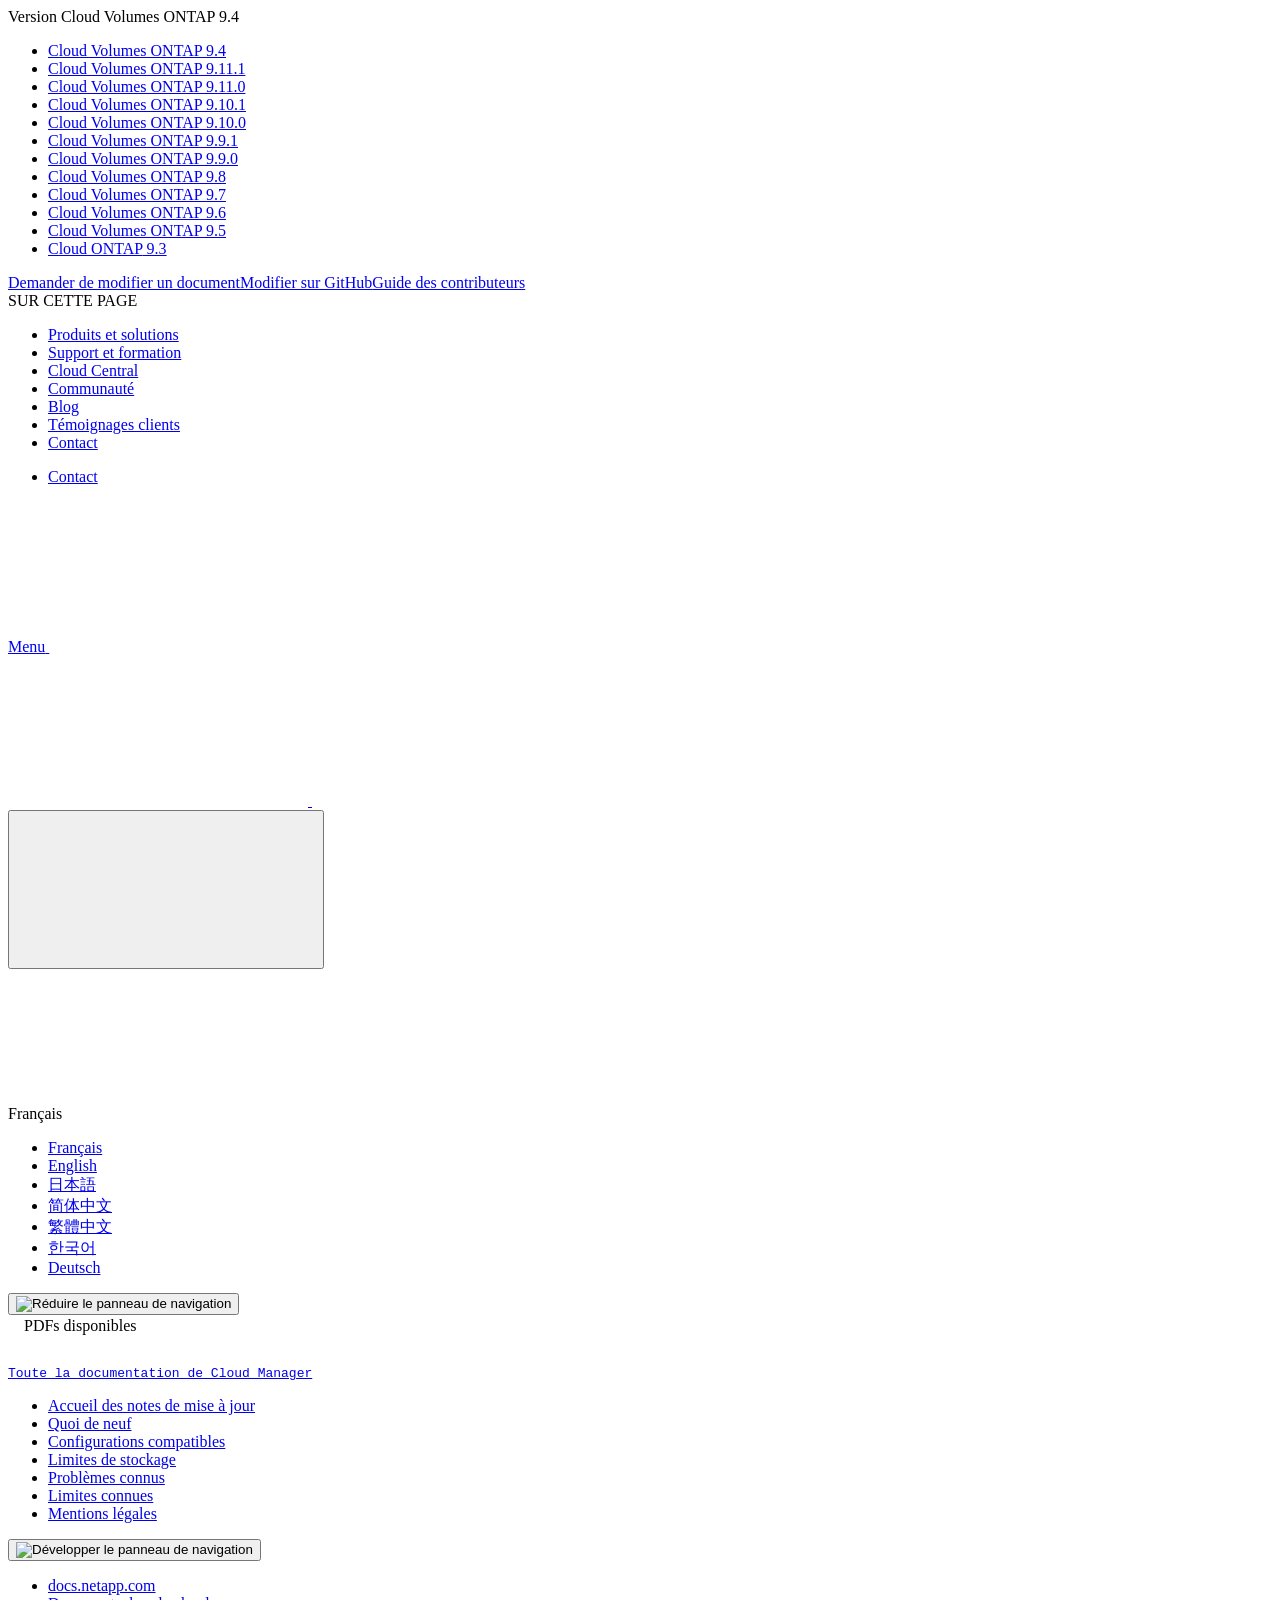
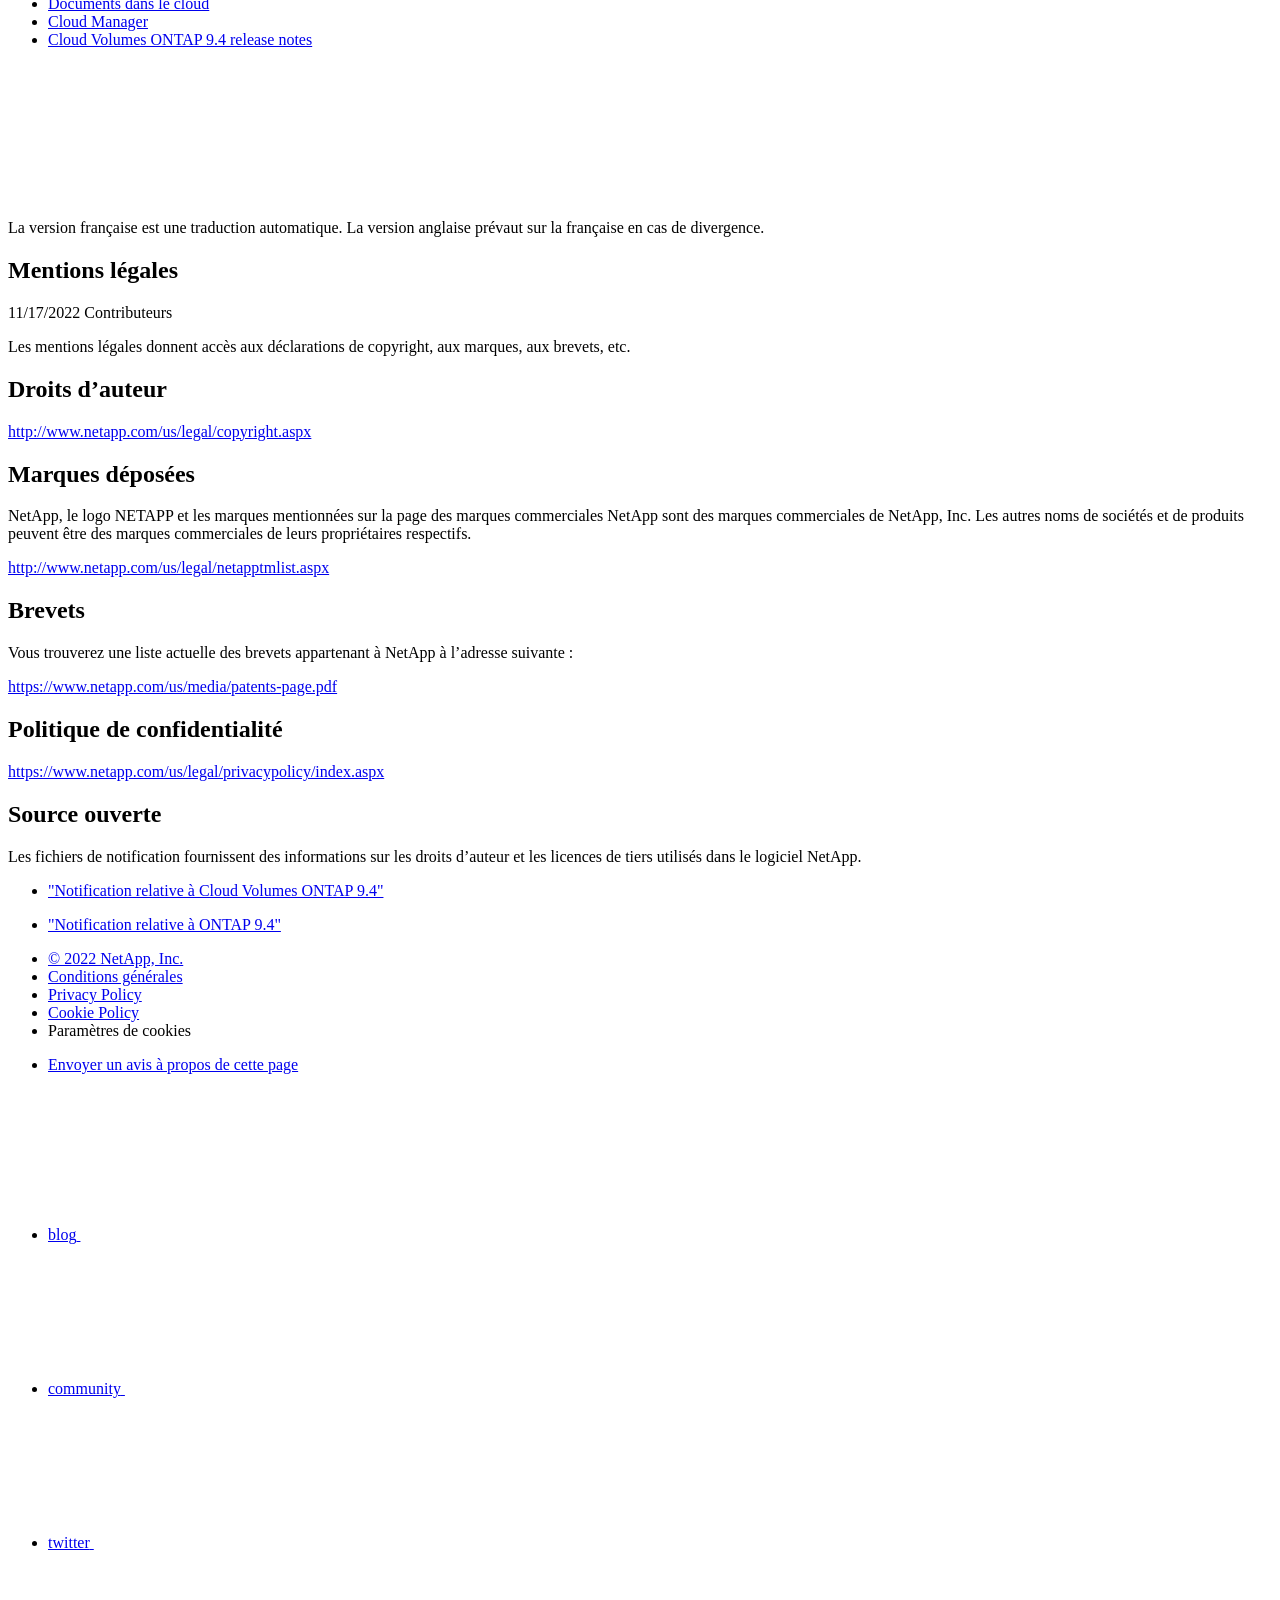
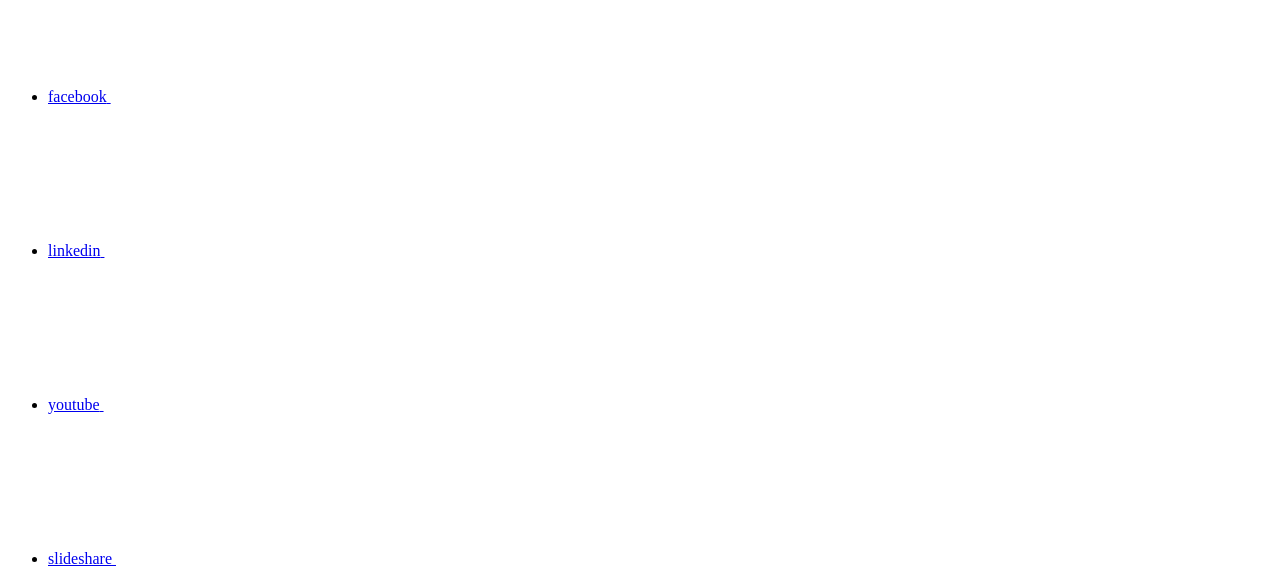
==== legal-notices.html @ d22e13c2 "Deploying to gh-pages from  @ 47bb020c937fc6f7c4866fd0472188a9c24bde1d 🚀" ====
<!DOCTYPE html>
<html lang="fr">
  <head class="at-element-marker">
  <title>Mentions légales | NetApp Documentation</title>
  <meta charset="utf-8">
  <meta http-equiv="x-ua-compatible" content="ie=edge,chrome=1">
  <meta http-equiv="language" content="en">
  <meta name="viewport" content="width=device-width, initial-scale=1">
  <meta property="og:title" content="Mentions légales | NetApp Documentation" />
	<meta property="og:type" content="website" />
	<meta property="og:url" content="https://docs.netapp.com/fr-fr/cloud-volumes-ontap-94-relnotes/legal-notices.html" />
	<meta property="og:description" content="Les mentions légales donnent accès aux déclarations de copyright, aux marques, aux brevets, etc." />
  <meta property="og:image" content="https://docs.netapp.com/fr-fr/cloud-volumes-ontap-94-relnotes/images/logo-tophat-social.png" />
  <meta property="og:image:alt" content="NetApp Logo" />
  <meta name="format-detection" content="telephone=no">
  <meta http-equiv="Content-Type" content="text/html; charset=utf-8">
  <meta http-equiv="encoding" content="utf-8">
  <meta http-equiv="nss-type" content="Product Documentation"/>
  <meta http-equiv="nss-subtype" content="User Guide"/><meta name="description" content="Les mentions légales donnent accès aux déclarations de copyright, aux marques, aux brevets, etc.">
  <meta name="keywords" content=" copyrights, notice, trademarks, patents, privacy, open source"><!-- Icons -->
  <link rel="icon" href="/fr-fr/cloud-volumes-ontap-94-relnotes/images/favicon.ico" type="image/x-icon">

  <!-- RSS Feed --><link rel="alternate" type="application/rss+xml" title="NetApp Documentation" href="/fr-fr/cloud-volumes-ontap-94-relnotes/feed.xml"><!-- CSS Definitions: NetApp CSS should be defined after generic css -->

  <!-- Elastic Search -->
  <link rel="stylesheet" href="//cdn.jsdelivr.net/searchkit/0.10.0/theme.css">

  <!-- Combined CSS -->
  <link rel="stylesheet" type="text/css" href="/fr-fr/cloud-volumes-ontap-94-relnotes/css/netappdocs.css">

  
  <link rel="stylesheet" href="/fr-fr/cloud-volumes-ontap-94-relnotes/css/landing-page.css" type="text/css">
  <link rel="stylesheet" href="/fr-fr/cloud-volumes-ontap-94-relnotes/css/tabbed-blocks.css" type="text/css">
  <!-- Canonical url -->
  <link rel='stylesheet' href='/fr-fr/cloud-volumes-ontap-94-relnotes/css/na-feature.css' type='text/css'><!-- Top level site integrations --><script>
    function addAdobeLaunch(adobeId) {
      var head = document.getElementsByTagName('head')[0];
      var adobe = document.createElement("script");
      adobe.type = "text/plain";
      adobe.className = "optanon-category-C0002";
      adobe.src = "//assets.adobedtm.com/60287eadf1ee/c284da483c83/"+adobeId+".min.js";
      head.appendChild(adobe);
    }

    function addGoogleAnalytics(gtagId) {
      var google = document.createElement("script");
      google.type = "text/plain";
      google.className = "optanon-category-C0002";
      google.src = "https://www.googletagmanager.com/gtag/js?id="+gtagId;
      var head = document.getElementsByTagName('head')[0];
      head.appendChild(google);

      window.dataLayer = window.dataLayer || [];
      function gtag(){dataLayer.push(arguments);}
      gtag('js', new Date());
      gtag('config', gtagId);
    }

    function addConsent(consentId) {
      var head = document.getElementsByTagName('head')[0];
      var onetrustConsent = document.createElement("script");
      onetrustConsent.type = "text/javascript";
      onetrustConsent.src = "https://cdn.cookielaw.org/consent/"+consentId+"/OtAutoBlock.js";
      head.appendChild(onetrustConsent);

      var onetrustScript = document.createElement("script");
      onetrustScript.type = "text/javascript";
      onetrustScript.src = "https://cdn.cookielaw.org/scripttemplates/otSDKStub.js";
      onetrustScript.charset = "UTF-8";
      onetrustScript.dataset.documentLanguage = "true";
      onetrustScript.dataset.domainScript = consentId;
      head.appendChild(onetrustScript);
    }addConsent("72570c5c-fe30-465f-b0e0-b77f7fb4ae34");
    addAdobeLaunch("launch-e9ff3acac59f");
    addGoogleAnalytics("UA-81697994-3");function OptanonWrapper() { }
  </script>
  <script src="https://cdnjs.cloudflare.com/ajax/libs/jquery/2.1.4/jquery.min.js"></script>
  <script src="https://cdnjs.cloudflare.com/ajax/libs/jquery-cookie/1.4.1/jquery.cookie.min.js"></script>

  <!-- Used for Product Family Page Sidebar Visibility --><!-- Used to import Promise for IE. Required for SearchKit -->
  <script src="https://cdnjs.cloudflare.com/ajax/libs/bluebird/3.3.5/bluebird.min.js"></script><script src='/fr-fr/cloud-volumes-ontap-94-relnotes/js/na-search.js'></script><script src='/fr-fr/cloud-volumes-ontap-94-relnotes/js/na-pagenav.js'></script><script src='/fr-fr/cloud-volumes-ontap-94-relnotes/js/na-utility.js'></script>
  <script src='/fr-fr/cloud-volumes-ontap-94-relnotes/js/clouddocs.js'></script>
  <script src='/fr-fr/cloud-volumes-ontap-94-relnotes/js/jquery.navgoco.min.js'></script>
  <script src="https://maxcdn.bootstrapcdn.com/bootstrap/3.3.7/js/bootstrap.min.js" integrity="sha384-Tc5IQib027qvyjSMfHjOMaLkfuWVxZxUPnCJA7l2mCWNIpG9mGCD8wGNIcPD7Txa" crossorigin="anonymous"></script>
  <script src='/fr-fr/cloud-volumes-ontap-94-relnotes/js/toc.js'></script>
  <script src='/fr-fr/cloud-volumes-ontap-94-relnotes/js/customscripts.js'></script><script>
      $(document).ready(function() {
          
          var collapseOnInit = true;
          

          var navSettings = {
              "caretHtml": '',
              "accordion": collapseOnInit,
              "openClass": 'active', // open
              "save": false, // leave false or nav highlighting doesn't work right
              "cookie": {
                  "name": 'navgoco',
                  "expires": false,
                  "path": '/'
              },
              "slide": {
                  "duration": 400,
                  "easing": 'swing'
              }
          };

          // Initialize navgoco with default options
          $("#mysidebar").navgoco(navSettings);
          

          $("#collapseAll").click(function(e) {
              e.preventDefault();
              $("#mysidebar").navgoco('toggle', false);
          });

          $("#expandAll").click(function(e) {
              e.preventDefault();
              $("#mysidebar").navgoco('toggle', true);
          });

          $(".sidebar-nav-container").on("scroll", function() {
            $.cookie("sidebarScroll", $(".sidebar-nav-container").scrollTop(), {
              path    : "/fr-fr/cloud-volumes-ontap-94-relnotes"  
            });
          });
          $(function() {
            if ($.cookie("sidebarScroll")) {
              $(".sidebar-nav-container").scrollTop($.cookie("sidebarScroll"));
            }
          });

      });

  </script>
  <script>
      $(document).ready(function() {
          $("#tg-sb-link").click(function() {
              $("#tg-sb-sidebar").toggle();
              $("#tg-sb-content").toggleClass('col-md-9');
              $("#tg-sb-content").toggleClass('col-md-12');
              $("#tg-sb-icon").toggleClass('fa-toggle-on');
              $("#tg-sb-icon").toggleClass('fa-toggle-off');
          });
      });
  </script>
  <script src='/fr-fr/cloud-volumes-ontap-94-relnotes/js/custom-dropdown.js'></script>
  <script src='/fr-fr/cloud-volumes-ontap-94-relnotes/js/FileSaver.min.js'></script>
  <script src='/fr-fr/cloud-volumes-ontap-94-relnotes/js/jszip-utils.min.js'></script>
  <script src='/fr-fr/cloud-volumes-ontap-94-relnotes/js/jszip.min.js'></script>
  <script src='/fr-fr/cloud-volumes-ontap-94-relnotes/js/pdf-ux.js'></script>
</head>


  <body class role="document" data-flavor="">
    <div id="page" class="n-off-canvas-menu">
      <div class="n-off-canvas-menu__menu"><!--TODO: Add offcanvas code --></div>
      <div class="n-off-canvas-menu__content-wrap">
        <header class="site-header" id="banner">
  
  <!-- Start Page Toolbar -->
  
  <div class="page-nav-toolbar"><div id="version-dropdown-new" class="custom-dropdown" >
  <div class="custom-dropdown-select unselected" title="Cloud Volumes ONTAP 9.4">
    <label>Version</label>
    <span translate="no" class="notranslate">Cloud Volumes ONTAP 9.4</span>
    <img src="/fr-fr/cloud-volumes-ontap-94-relnotes/images/chevron_up.svg" alt="" class="custom-icon chevrondown invisible" />
    <img src="/fr-fr/cloud-volumes-ontap-94-relnotes/images/chevron_down.svg" alt="" class="custom-icon chevronup" />
  </div>

  <ul class="custom-dropdown-menu"><li>
      
      <a href="https://docs.netapp.com/fr-fr/cloud-volumes-ontap-94-relnotes/legal-notices.html" target="_self">
        <span translate="no" class="notranslate"><span>Cloud Volumes ONTAP</span><span class="version"> 9.4</span></span>
      </a>
                     
    </li>
    <li>
      
      <a href="https://docs.netapp.com/fr-fr/cloud-volumes-ontap-relnotes/legal-notices.html" target="_self">
        <span translate="no" class="notranslate"><span>Cloud Volumes ONTAP</span><span class="version"> 9.11.1</span></span>
      </a>
                     
    </li>
    <li>
      
      <a href="https://docs.netapp.com/fr-fr/cloud-volumes-ontap-9110-relnotes/legal-notices.html" target="_self">
        <span translate="no" class="notranslate"><span>Cloud Volumes ONTAP</span><span class="version"> 9.11.0</span></span>
      </a>
                     
    </li>
    <li>
      
      <a href="https://docs.netapp.com/fr-fr/cloud-volumes-ontap-9101-relnotes/legal-notices.html" target="_self">
        <span translate="no" class="notranslate"><span>Cloud Volumes ONTAP</span><span class="version"> 9.10.1</span></span>
      </a>
                     
    </li>
    <li>
      
      <a href="https://docs.netapp.com/fr-fr/cloud-volumes-ontap-9100-relnotes/legal-notices.html" target="_self">
        <span translate="no" class="notranslate"><span>Cloud Volumes ONTAP</span><span class="version"> 9.10.0</span></span>
      </a>
                     
    </li>
    <li>
      
      <a href="https://docs.netapp.com/fr-fr/cloud-volumes-ontap-991-relnotes/legal-notices.html" target="_self">
        <span translate="no" class="notranslate"><span>Cloud Volumes ONTAP</span><span class="version"> 9.9.1</span></span>
      </a>
                     
    </li>
    <li>
      
      <a href="https://docs.netapp.com/fr-fr/cloud-volumes-ontap-990-relnotes/legal-notices.html" target="_self">
        <span translate="no" class="notranslate"><span>Cloud Volumes ONTAP</span><span class="version"> 9.9.0</span></span>
      </a>
                     
    </li>
    <li>
      
      <a href="https://docs.netapp.com/fr-fr/cloud-volumes-ontap-98-relnotes/legal-notices.html" target="_self">
        <span translate="no" class="notranslate"><span>Cloud Volumes ONTAP</span><span class="version"> 9.8</span></span>
      </a>
                     
    </li>
    <li>
      
      <a href="https://docs.netapp.com/fr-fr/cloud-volumes-ontap-97-relnotes/legal-notices.html" target="_self">
        <span translate="no" class="notranslate"><span>Cloud Volumes ONTAP</span><span class="version"> 9.7</span></span>
      </a>
                     
    </li>
    <li>
      
      <a href="https://docs.netapp.com/fr-fr/cloud-volumes-ontap-96-relnotes/legal-notices.html" target="_self">
        <span translate="no" class="notranslate"><span>Cloud Volumes ONTAP</span><span class="version"> 9.6</span></span>
      </a>
                     
    </li>
    <li>
      
      <a href="https://docs.netapp.com/fr-fr/cloud-volumes-ontap-95-relnotes/legal-notices.html" target="_self">
        <span translate="no" class="notranslate"><span>Cloud Volumes ONTAP</span><span class="version"> 9.5</span></span>
      </a>
                     
    </li>
    <li>
      
      <a href="https://docs.netapp.com/fr-fr/cloud-volumes-ontap-93-relnotes/legal-notices.html" target="_self">
        <span translate="no" class="notranslate"><span>Cloud ONTAP</span><span class="version"> 9.3</span></span>
      </a>
                     
    </li>
    
  </ul>
</div><div class="page-nav-contribute"><a target="_blank" href="https://github.com/NetAppDocs/cloud-volumes-ontap-94-relnotes/issues/new?body=Page%3A%20[Mentions légales](https://docs.netapp.com/fr-fr/cloud-volumes-ontap-94-relnotes/legal-notices.html)&template=public-issue-template.md" class="page-nav-contribute-link" role="button"><img src="/fr-fr/cloud-volumes-ontap-94-relnotes/images/discuss-sm.svg" alt="" class="github-icon" />Demander de modifier un document</a><a target="_blank" href="https://github.com/NetAppDocs/cloud-volumes-ontap-94-relnotes/blob/main/legal-notices.adoc" class="page-nav-contribute-link" role="button"><img src="/fr-fr/cloud-volumes-ontap-94-relnotes/images/edit-sm.svg" alt="" class="github-icon" />Modifier sur GitHub</a><a target="_blank" href="https://docs.netapp.com/us-en/contribute/" class="page-nav-contribute-link"  ><img src="/fr-fr/cloud-volumes-ontap-94-relnotes/images/article-sm.svg" alt="" class="github-icon" />Guide des contributeurs</a></div>
    <div class="page-nav-container">
      <nav class="page-nav-fixed">
        <div class="page-nav-title">SUR CETTE PAGE</div>
        <div class="page-nav-links">
          <ul class="page-nav-inner" id="page-menu"></ul>
        </div>
      </nav>
    </div>
  </div>
  
  
  <!-- Start top_hat -->
  <div class="n-top-hat">
    <div class="n-container">
      <div class="n-top-hat__cross-property-nav">
        <ul class="n-top-hat__list">
          <li class="n-top-hat__list-item">
            <a href="https://www.netapp.com/products-a-z/" class="n-top-hat__link">Produits et solutions</a>
          </li>
          <li class="n-top-hat__list-item">
            <a href="https://www.netapp.com/support-and-training/netapp-university/" class="n-top-hat__link">Support et formation</a>
          </li>
          <li class="n-top-hat__list-item">
            <a href="https://cloud.netapp.com" class="n-top-hat__link">Cloud Central</a>
          </li>
          <li class="n-top-hat__list-item">
            <a href="https://community.netapp.com/" class="n-top-hat__link">Communauté</a>
          </li>
          <li class="n-top-hat__list-item">
            <a href="https://blog.netapp.com/" class="n-top-hat__link">Blog</a>
          </li>
          <li class="n-top-hat__list-item">
            <a href="https://customers.netapp.com/en/" class="n-top-hat__link">Témoignages clients</a>
          </li>
          <li class="n-top-hat__list-item">
            <a href="https://www.netapp.com/us/contact-us/index.aspx" target="_self" class="n-top-hat__link" data-ntap-ui="contact-us">Contact</a>
          </li>
        </ul>
      </div>
      <div class="n-top-hat__utils">
        <ul class="n-top-hat__list">
          <li class="n-top-hat__list-item">
            <a href="https://www.netapp.com/us/contact-us/index.aspx" target="_self" class="n-top-hat__link" data-ntap-ui="contact-us">Contact</a>
          </li>
        </ul>
      </div>
    </div>
  </div>
  <!-- End top_hat -->

  <!-- Start property bar -->
  <style>
    .n-property-navigation-bar__menus--desktop-experience .n-menu--mega__default-content__heading span {
    color: #34B0FF;
    }
  </style>
  <div class="n-property-bar " data-ntap-ui="sticky-nav">
    <div class="n-property-bar__inner-wrap">
      <div class="n-property-bar__menu-toggle">
        <a href="#" class="n-property-bar__menu-toggle-link">
          <span class="n-property-bar__menu-toggle-text">Menu</span>
          <svg class="n-icon-bars n-property-bar__menu-toggle-icon" aria-labelledby="title">
            <title>bars</title>
            <use xlink:href="/fr-fr/cloud-volumes-ontap-94-relnotes/common/svg/sprite.svg#bars"></use>
          </svg>
        </a>
      </div>
      <div class="n-property-bar__property-mark ">
        <a href="https://www.netapp.com" class="n-property-bar__property-link">
          <div class="n-property-bar__logo">
            <svg class="n-icon-netapp-mark n-icon-netapp-mark n-property-bar__netapp-mark-icon" aria-labelledby="title">
              <title>netapp-mark</title>
              <use xlink:href="/fr-fr/cloud-volumes-ontap-94-relnotes/common/svg/sprite.svg#netapp-mark"></use>
            </svg>
            <svg class="n-icon-netapp-logo n-property-bar__logo-svg" aria-labelledby="title">
              <title>netapp-logo</title>
              <use xlink:href="/fr-fr/cloud-volumes-ontap-94-relnotes/common/svg/sprite.svg#netapp-logo"></use>
            </svg>
          </div>
        </a>
      </div>

      
      
      
      <div class="search-property-bar">
        <div id="search-demo-container" class="searchbox n-property-bar__search">
          <div id="react-search" 
          data-search-html="/fr-fr/cloud-volumes-ontap-94-relnotes/search.html"
          data-type="widget" 
          data-placeholder="Rechercher une documentation"
          data-no-results-found="Aucun résultat n'a été trouvé pour {query}"
          data-did-you-mean="Rechercher {suggestion}."
          data-no-results-found-did-you-mean="Aucun résultat n’a été trouvé pour {query}. Voulez-vous dire {suggestion} ?"
          data-results-found="{hitCount} résultats trouvés"
          data-error-message="We're sorry, an issue occurred when fetching your results. Please try again."
          data-error-reset="Reset Search"
          data-sk-es-pf-indexes=""
          data-flavor=""></div>
          <button class="n-property-bar__search-toggle-button" type="button">
            <svg class="n-icon-search n-property-bar__search-toggle-button-icon" aria-labelledby="title">
              <title>search</title>
              <use xmlns:xlink="http://www.w3.org/1999/xlink" xlink:href="/fr-fr/cloud-volumes-ontap-94-relnotes/common/svg/sprite.svg#search"></use>
            </svg>
          </button>
        </div>
      </div>
      
    </div>
  </div>
  <div class="n-property-bar__toolbar">
    <!-- Start Language Selector --><div id="language-dropdown" class="custom-dropdown custom-dropdown-lang">
      <div class="custom-dropdown-select custom-dropdown-select-lang">
      <span class="lang-name">Français</span>
          <svg class="n-globe__icon" aria-labelledby="title">
            <title>globe</title>
            <use xmlns:xlink="http://www.w3.org/1999/xlink" xlink:href="/fr-fr/cloud-volumes-ontap-94-relnotes/common/svg/sprite.svg#globe"></use>
          </svg>
        </button>
      </div>

      <ul class="custom-dropdown-menu"><li>
          <a href="https://docs.netapp.com/fr-fr/cloud-volumes-ontap-94-relnotes/legal-notices.html" target="_self"><span translate="no" class="notranslate">Français</span></a>
        </li><li>
          <a href="https://docs.netapp.com/us-en/cloud-volumes-ontap-94-relnotes/legal-notices.html" target="_self"><span translate="no" class="notranslate">English</span></a>
        </li><li>
          <a href="https://docs.netapp.com/ja-jp/cloud-volumes-ontap-94-relnotes/legal-notices.html" target="_self"><span translate="no" class="notranslate">日本語</span></a>
        </li><li>
          <a href="https://docs.netapp.com/zh-cn/cloud-volumes-ontap-94-relnotes/legal-notices.html" target="_self"><span translate="no" class="notranslate">简体中文</span></a>
        </li><li>
          <a href="https://docs.netapp.com/zh-tw/cloud-volumes-ontap-94-relnotes/legal-notices.html" target="_self"><span translate="no" class="notranslate">繁體中文</span></a>
        </li><li>
          <a href="https://docs.netapp.com/ko-kr/cloud-volumes-ontap-94-relnotes/legal-notices.html" target="_self"><span translate="no" class="notranslate">한국어</span></a>
        </li><li>
          <a href="https://docs.netapp.com/de-de/cloud-volumes-ontap-94-relnotes/legal-notices.html" target="_self"><span translate="no" class="notranslate">Deutsch</span></a>
        </li></ul>
    </div><!-- End Language Selector -->

    <div class="n-property-bar__cta"></div>
  </div>
  <script>
    $(function(){
        var currentLocalization = $('html').attr('lang');

        var localizationsDictionary = {
            "en-CA" : "https://www.netapp.com/search/index.aspx?for_cr=canada&",
            "en-IN" : "https://www.netapp.com/search/index.aspx?for_cr=india&",
            "nl-NL" : "https://www.netapp.com/search/index.aspx?for_cr=netherlands&",
            "ru-RU" : "https://www.netapp.com/search/index.aspx?for_cr=russia&",
            "sv-SE" : "https://www.netapp.com/search/index.aspx?for_cr=sweden&",
            "it-IT" : "https://www.netapp.com/search/index.aspx?for_cr=italy&",
            "he-IL" : "https://www.netapp.com/search/index.aspx?for_cr=israel&",
            "ko-KR" : "https://www.netapp.com/search/index.aspx?for_cr=korea&",
            "zh-TW" : "https://www.netapp.com/search/index.aspx?for_cr=taiwan&",
            "en-GB" : "https://www.netapp.com/search/index.aspx?for_cr=unitedkingdom&",
            "en-SG" : "https://www.netapp.com/search/index.aspx?for_cr=asean&",
            "en-AU" : "https://www.netapp.com/search/index.aspx?for_cr=australia&",
            "pt-BR" : "https://www.netapp.com/search/index.aspx?for_cr=brasil&",
            "de-CH" : "https://www.netapp.com/search/index.aspx?for_cr=switzerland&",
            "es-MX" : "https://www.netapp.com/search/index.aspx?for_cr=mexico&"
        };

        if($('html').hasClass('ntap-whitelisted') && localizationsDictionary.hasOwnProperty(currentLocalization)) {
            $('.n-property-bar__property-link').attr('href', '/');
        }
    });
  </script>
  <!-- End property bar -->
</header>


        <main id="n-main-content" class="n-main-content">
          <!-- Start Documentation Content -->
<div class="ie-main">
  <!-- Sidebar Column -->
  
  <div class="col-md-3" id="sidebar-height">
      <button id="btn-sidebar-collapse" onclick="hideSidebar()"><img src="/fr-fr/cloud-volumes-ontap-94-relnotes/images/collapse.png" alt="Réduire le panneau de navigation"></button>
      <div class="n-pdf-header">
  <a id="toggleButtonPdf" class="n-pdf-button" type="button">
    <img src="/fr-fr/cloud-volumes-ontap-94-relnotes/images/pdf.png" alt="" width="16" height="16"/>PDFs disponibles<span>
    </span>
  </a>
</div>
<div class="n-pdf-body-container">
  <ul id="toggleContainerPdf" class="n-pdf-body" style="display:none;"><li class="pdf-ux-container">
        
        
        
        <a target="_blank" href="/fr-fr/cloud-volumes-ontap-94-relnotes/pdfs/fullsite-sidebar/Notes_de_version_de_Cloud_Volumes_ONTAP_9_4.pdf" >
          <img src="/fr-fr/cloud-volumes-ontap-94-relnotes/images/pdf.png" alt="" width="16" height="16"/>PDF de ce site de documentation</a>












    <ul class="subfolders" id="pdf-remove" style="display:none;"><li class="active"></li></ul>
  

</li></ul>
  <div class="zip-pdf-link-container" style="display: none;">   
    <a href="#" id="zipPdf">
      <img src="/fr-fr/cloud-volumes-ontap-94-relnotes/images/pdf-zip.png" alt="" width="16" height="16"/>
      <pre>Collection de documents PDF séparés<span class="zip-size"></span></pre>
    </a><div id="zip-link-popup" class="hide">
    <div class="inner-modal">
        <div class="downloading-progress">
            <div class="spinner"></div>
            <h1>Creating your file...</h1>
            <div>This may take a few minutes. Thanks for your patience.</div>
            <button class="cancel-download-btn" type="button">Cancel</button>
        </div>
        <div class="download-complete hide">
            <div class="done-icon">
                <svg xmlns="http://www.w3.org/2000/svg" width="24" height="24" viewBox="0 0 24 24"><path d="M20.285 2l-11.285 11.567-5.286-5.011-3.714 3.716 9 8.728 15-15.285z"/></svg>
            </div>
            <div>Your file is ready</div>
            <button class="cancel-download-btn" type="button">OK</button>
        </div>
    </div>
</div>
<script>
    $(".cancel-download-btn").click(function(){
        $("#zip-link-popup").addClass("hide");
        $("#zip-link-popup .downloading-progress").removeClass("hide");
        $("#zip-link-popup .download-complete").addClass("hide");
    });
</script></div>
</div>
<script>
  $("#toggleContainerPdf li.active:last-child").parents('ul.subfolders').toggle('display');
  $("#toggleButtonPdf").click(function () {
    $("#toggleContainerPdf").toggle('display');
    $(".n-pdf-body-container .zip-pdf-link-container").toggle('display');
  });
</script><div class="prod-nav" id="product-nav">
  <a target="_self" class="prod-fam-nav" href="https://docs.netapp.com/fr-fr/cloud-manager-family/"><img src="/fr-fr/cloud-volumes-ontap-94-relnotes/images/left_arrow.png" alt=""><pre>Toute la documentation de Cloud Manager</pre></a>
</div><div class="sidebar-nav-container" id="mysidebardiv">
  <ul id="mysidebar" class="nav"><li 
      data-pdf-exists="true" 
      data-pdf-filename="Accueil des notes de mise à jour"
      data-li-level="1#" 
      class=" "
    ><a class="na-navbar-padding" href="/fr-fr/cloud-volumes-ontap-94-relnotes/index.html">
        Accueil des notes de mise à jour
      </a></li><li 
      data-pdf-exists="true" 
      data-pdf-filename="Quoi de neuf"
      data-li-level="1#" 
      class=" "
    ><a class="na-navbar-padding" href="/fr-fr/cloud-volumes-ontap-94-relnotes/reference-new.html">
        Quoi de neuf
      </a></li><li 
      data-pdf-exists="true" 
      data-pdf-filename="Configurations compatibles"
      data-li-level="1#" 
      class=" "
    ><a class="na-navbar-padding" href="/fr-fr/cloud-volumes-ontap-94-relnotes/reference-supported-configs.html">
        Configurations compatibles
      </a></li><li 
      data-pdf-exists="true" 
      data-pdf-filename="Limites de stockage"
      data-li-level="1#" 
      class=" "
    ><a class="na-navbar-padding" href="/fr-fr/cloud-volumes-ontap-94-relnotes/reference-storage-limits.html">
        Limites de stockage
      </a></li><li 
      data-pdf-exists="true" 
      data-pdf-filename="Problèmes connus"
      data-li-level="1#" 
      class=" "
    ><a class="na-navbar-padding" href="/fr-fr/cloud-volumes-ontap-94-relnotes/reference-issues.html">
        Problèmes connus
      </a></li><li 
      data-pdf-exists="true" 
      data-pdf-filename="Limites connues"
      data-li-level="1#" 
      class=" "
    ><a class="na-navbar-padding" href="/fr-fr/cloud-volumes-ontap-94-relnotes/reference-limitations.html">
        Limites connues
      </a></li><li 
      data-pdf-exists="true" 
      data-pdf-filename="Mentions légales"
      data-li-level="1#" 
      class="  active "
    ><a class="na-navbar-padding" href="/fr-fr/cloud-volumes-ontap-94-relnotes/legal-notices.html">
        Mentions légales
      </a></li></ul>
</div>
<script>
  window.onscroll = () => {
    const value = -40 - (document.body.scrollHeight - (window.innerHeight + document.scrollingElement.scrollTop));
    
    document.getElementById("sidebar-height").style.bottom = Math.max(0,value) + "px";
};
</script>
<!-- this highlights the active parent class in the navgoco sidebar. this is critical so that the parent expands when you're viewing a page. This must appear below the sidebar code above. Otherwise, if placed inside customscripts.js, the script runs before the sidebar code runs and the class never gets inserted.-->
<script>$("li.active").parents('li').toggleClass("active");</script>
<script>$("#mysidebar li.active").parents('ul').css("display","block");</script>


  </div>
  

  <div class="ie-content-pane n-doc__component-detail-content n-doc__component-detail-content--show-code">
    <!-- Begin of page container --><article class="page-content" id="main">
      <div class="ie-utility">
  <button id="btn-sidebar-expand" onclick="showSidebar()"><img src="/fr-fr/cloud-volumes-ontap-94-relnotes/images/expand.png" alt="Développer le panneau de navigation"></button>
  <div class="ie-menu">
    <div class="n-breadcrumb">
      <ul class="n-breadcrumb__list">
        <li class="n-breadcrumb__list-item">
          <a href="https://docs.netapp.com">docs.netapp.com</a>
        </li>
        
        <li class="n-breadcrumb__list-item">
          <a href="https://docs.netapp.com/us-en/cloud/">Documents dans le cloud</a>
        </li>
        

        
        <li class="n-breadcrumb__list-item">
          <a href="https://docs.netapp.com/fr-fr/cloud-manager-family/">Cloud Manager</a>
        </li>
        

        <li class="n-breadcrumb__list-item">
          <a href="/fr-fr/cloud-volumes-ontap-94-relnotes/">Cloud&nbsp;Volumes&nbsp;ONTAP&nbsp;9.4&nbsp;release&nbsp;notes</a>
        </li>

      </ul>
    </div>
    <div style="clear: both"></div><!-- Main needs to have height -->
  </div>
</div>

      <div class="ie-nmt-disclaimer">
  <span>
    <div class="ie-nmt-disclaimer-container">
      <div class="ie-nmt-disclaimer-icon">
        <svg class="luci-icon" aria-hidden="true">
          <use xlink:href="/fr-fr/cloud-volumes-ontap-94-relnotes/common/svg/sprite.svg#circle-info">
        </svg>
      </div>
      <div class="ie-nmt-disclaimer-content">
        <span> La version française est une traduction automatique. La version anglaise prévaut sur la française en cas de divergence. </span>
      </div>
      <div style="clear:both;"></div>
    </div>
  </span>
</div><div class="n-doc__component-detail-heading-wrap">
  <h1 class="n-doc__component-detail-heading">Mentions légales</h1>
</div>


<p class="page-details">
  
    
    <time datetime="2022-11-17 07:07:24 +0000">11/17/2022</time>
    
  

<span>Contributeurs
</span>


</p>

<div id="preamble">
<div class="sectionbody">
<div class="paragraph lead">
<p>Les mentions légales donnent accès aux déclarations de copyright, aux marques, aux brevets, etc.</p>
</div>
</div>
</div>
<div class="sect1">
<h2 id="droits-dauteur">Droits d&#8217;auteur</h2>
<div class="sectionbody">
<div class="paragraph">
<p><a href="http://www.netapp.com/us/legal/copyright.aspx" class="bare">http://www.netapp.com/us/legal/copyright.aspx</a></p>
</div>
</div>
</div>
<div class="sect1">
<h2 id="marques-déposées">Marques déposées</h2>
<div class="sectionbody">
<div class="paragraph">
<p>NetApp, le logo NETAPP et les marques mentionnées sur la page des marques commerciales NetApp sont des marques commerciales de NetApp, Inc. Les autres noms de sociétés et de produits peuvent être des marques commerciales de leurs propriétaires respectifs.</p>
</div>
<div class="paragraph">
<p><a href="http://www.netapp.com/us/legal/netapptmlist.aspx" class="bare">http://www.netapp.com/us/legal/netapptmlist.aspx</a></p>
</div>
</div>
</div>
<div class="sect1">
<h2 id="brevets">Brevets</h2>
<div class="sectionbody">
<div class="paragraph">
<p>Vous trouverez une liste actuelle des brevets appartenant à NetApp à l&#8217;adresse suivante :</p>
</div>
<div class="paragraph">
<p><a href="https://www.netapp.com/us/media/patents-page.pdf" class="bare">https://www.netapp.com/us/media/patents-page.pdf</a></p>
</div>
</div>
</div>
<div class="sect1">
<h2 id="politique-de-confidentialité">Politique de confidentialité</h2>
<div class="sectionbody">
<div class="paragraph">
<p><a href="https://www.netapp.com/us/legal/privacypolicy/index.aspx" class="bare">https://www.netapp.com/us/legal/privacypolicy/index.aspx</a></p>
</div>
</div>
</div>
<div class="sect1">
<h2 id="source-ouverte">Source ouverte</h2>
<div class="sectionbody">
<div class="paragraph">
<p>Les fichiers de notification fournissent des informations sur les droits d&#8217;auteur et les licences de tiers utilisés dans le logiciel NetApp.</p>
</div>
<div class="ulist">
<ul>
<li>
<p><a href="https://library.netapp.com/ecm/ecm_download_file/ECMLP2846508" target="_blank" rel="noopener">"Notification relative à Cloud Volumes ONTAP 9.4"</a></p>
</li>
<li>
<p><a href="https://library.netapp.com/ecm/ecm_download_file/ECMLP2844310" target="_blank" rel="noopener">"Notification relative à ONTAP 9.4"</a></p>
</li>
</ul>
</div>
</div>
</div>

    </article>
    <!-- Page Container -->
  </div>

  <div style="clear: both"></div><!-- Main needs to have height --></div>

        </main>

        <footer class="n-footer">
  <div class="n-footer__bottom">
    <div class="n-container">
      <div class="n-footer__bottom-left">
        <div class="n-footer__copyright">
          <ul class="n-footer__copyright-list">
            <li class="n-footer__copyright-link">
              <a href="https://www.netapp.com/us/legal/copyright.aspx">© 2022 NetApp, Inc.</a>
            </li>
            <li class="n-footer__copyright-link">
              <a href="https://www.netapp.com/company/legal/terms-of-use/">Conditions générales</a>
            </li>
            <li class="n-footer__copyright-link">
              <a href="https://www.netapp.com/company/legal/privacy-policy/">Privacy Policy</a>
            </li>
            <li class="n-footer__copyright-link">
              <a href="https://www.netapp.com/company/legal/cookie-policy/">Cookie Policy</a>
            </li>
            <li class="n-footer__copyright-link">
              <a class="ot-sdk-show-settings">Paramètres de cookies</a>
            </li>
          </ul>
        </div>
      </div>
      <div class="n-footer__bottom-right">
        <div class="n-footer__copyright">
          <ul class="n-footer__copyright-list">
            <li class="n-footer__copyright-link">
              <a target="_self" href="javascript:netapp_mailto()">Envoyer un avis à propos de cette page</a>
            </li>
          </ul>
        </div>
        <div class="n-footer__social-links">
          <ul class="n-footer__social-link-list">
            <li class="n-footer__social-link-list-item">
              <a class="n-footer__social-link" data-ntap-social="follow-blog" href="https://blog.netapp.com"
                target="_blank" title="blog" alt="blog">
                <span class="n-footer__social-link-text">blog</span>
                <svg class="n-icon-blog n-footer__social-link-icon" aria-labelledby="title">
                  <title>blog@</title>
                  <use xmlns:xlink="http://www.w3.org/1999/xlink"
                    xlink:href="/fr-fr/cloud-volumes-ontap-94-relnotes/common/svg/sprite.svg#blog"></use>
                </svg>
              </a>
            </li>
            <li class="n-footer__social-link-list-item">
              <a class="n-footer__social-link" data-ntap-social="follow-community" href="https://community.netapp.com/"
                target="_blank" title="community" alt="community">
                <span class="n-footer__social-link-text">community</span>
                <svg class="n-icon-community n-footer__social-link-icon" aria-labelledby="title">
                  <title>community@</title>
                  <use xmlns:xlink="http://www.w3.org/1999/xlink"
                    xlink:href="/fr-fr/cloud-volumes-ontap-94-relnotes/common/svg/sprite.svg#comments"></use>
                </svg>
              </a>
            </li>
            <li class="n-footer__social-link-list-item">
              <a class="n-footer__social-link" data-ntap-social="follow-twitter" href="https://twitter.com/netapp"
                target="_blank" title="twitter" alt="twitter">
                <span class="n-footer__social-link-text">twitter</span>
                <svg class="n-icon-twitter n-footer__social-link-icon" aria-labelledby="title">
                  <title>twitter@</title>
                  <use xmlns:xlink="http://www.w3.org/1999/xlink"
                    xlink:href="/fr-fr/cloud-volumes-ontap-94-relnotes/common/svg/sprite.svg#twitter"></use>
                </svg>
              </a>
            </li>
            <li class="n-footer__social-link-list-item">
              <a class="n-footer__social-link" data-ntap-social="follow-facebook" href="https://www.facebook.com/NetApp"
                target="_blank" title="facebook" alt="facebook">
                <span class="n-footer__social-link-text">facebook</span>
                <svg class="n-icon-facebook n-footer__social-link-icon" aria-labelledby="title">
                  <title>facebook@</title>
                  <use xmlns:xlink="http://www.w3.org/1999/xlink"
                    xlink:href="/fr-fr/cloud-volumes-ontap-94-relnotes/common/svg/sprite.svg#facebook"></use>
                </svg>
              </a>
            </li>
            <li class="n-footer__social-link-list-item">
              <a class="n-footer__social-link" data-ntap-social="follow-linkedin"
                href="https://www.linkedin.com/company/netapp" target="_blank" title="linkedin" alt="linkedin">
                <span class="n-footer__social-link-text">linkedin</span>
                <svg class="n-icon-linkedin n-footer__social-link-icon" aria-labelledby="title">
                  <title>linkedin@</title>
                  <use xmlns:xlink="http://www.w3.org/1999/xlink"
                    xlink:href="/fr-fr/cloud-volumes-ontap-94-relnotes/common/svg/sprite.svg#linkedin"></use>
                </svg>
              </a>
            </li>
            <li class="n-footer__social-link-list-item">
              <a class="n-footer__social-link" data-ntap-social="follow-youtube"
                href="https://www.youtube.com/user/NetAppTV" target="_blank" title="youtube" alt="youtube">
                <span class="n-footer__social-link-text">youtube</span>
                <svg class="n-icon-youtube n-footer__social-link-icon" aria-labelledby="title">
                  <title>youtube@</title>
                  <use xmlns:xlink="http://www.w3.org/1999/xlink"
                    xlink:href="/fr-fr/cloud-volumes-ontap-94-relnotes/common/svg/sprite.svg#youtube"></use>
                </svg>
              </a>
            </li>
            <li class="n-footer__social-link-list-item">
              <a class="n-footer__social-link" data-ntap-social="follow-slideshare"
                href="https://www.slideshare.net/NetApp" target="_blank" title="slideshare" alt="slideshare">
                <span class="n-footer__social-link-text">slideshare</span>
                <svg class="n-icon-slideshare n-footer__social-link-icon" aria-labelledby="title">
                  <title>slideshare@</title>
                  <use xmlns:xlink="http://www.w3.org/1999/xlink"
                    xlink:href="/fr-fr/cloud-volumes-ontap-94-relnotes/common/svg/sprite.svg#slideshare"></use>
                </svg>
              </a>
            </li>
          </ul>
        </div>
      </div>
    </div>
  </div>
</footer>

      </div><!-- Elasticsearch JS -->
      <script type="text/javascript" src='/fr-fr/cloud-volumes-ontap-94-relnotes/js/bundle.js'></script>

      <!-- Syntax Highlighting -->
      <script type="text/javascript" src='/fr-fr/cloud-volumes-ontap-94-relnotes/js/prism.js'></script>
      <script type="text/javascript" src='/fr-fr/cloud-volumes-ontap-94-relnotes/js/prism-curl.js'></script>
    </div>
    <script>
      document.body.offsetWidth=1903;
      cookieLaw = {}
      cookieLaw.euCountry = "US";
      cookieLaw.invoke = function(){return false;}
    </script>
    <script src='/fr-fr/cloud-volumes-ontap-94-relnotes/js/www-ntap.js'></script>
    <script src='/fr-fr/cloud-volumes-ontap-94-relnotes/js/tabbed-blocks.js'></script>
    <script src='/fr-fr/cloud-volumes-ontap-94-relnotes/js/sidebar.js'></script>
  </body></html>
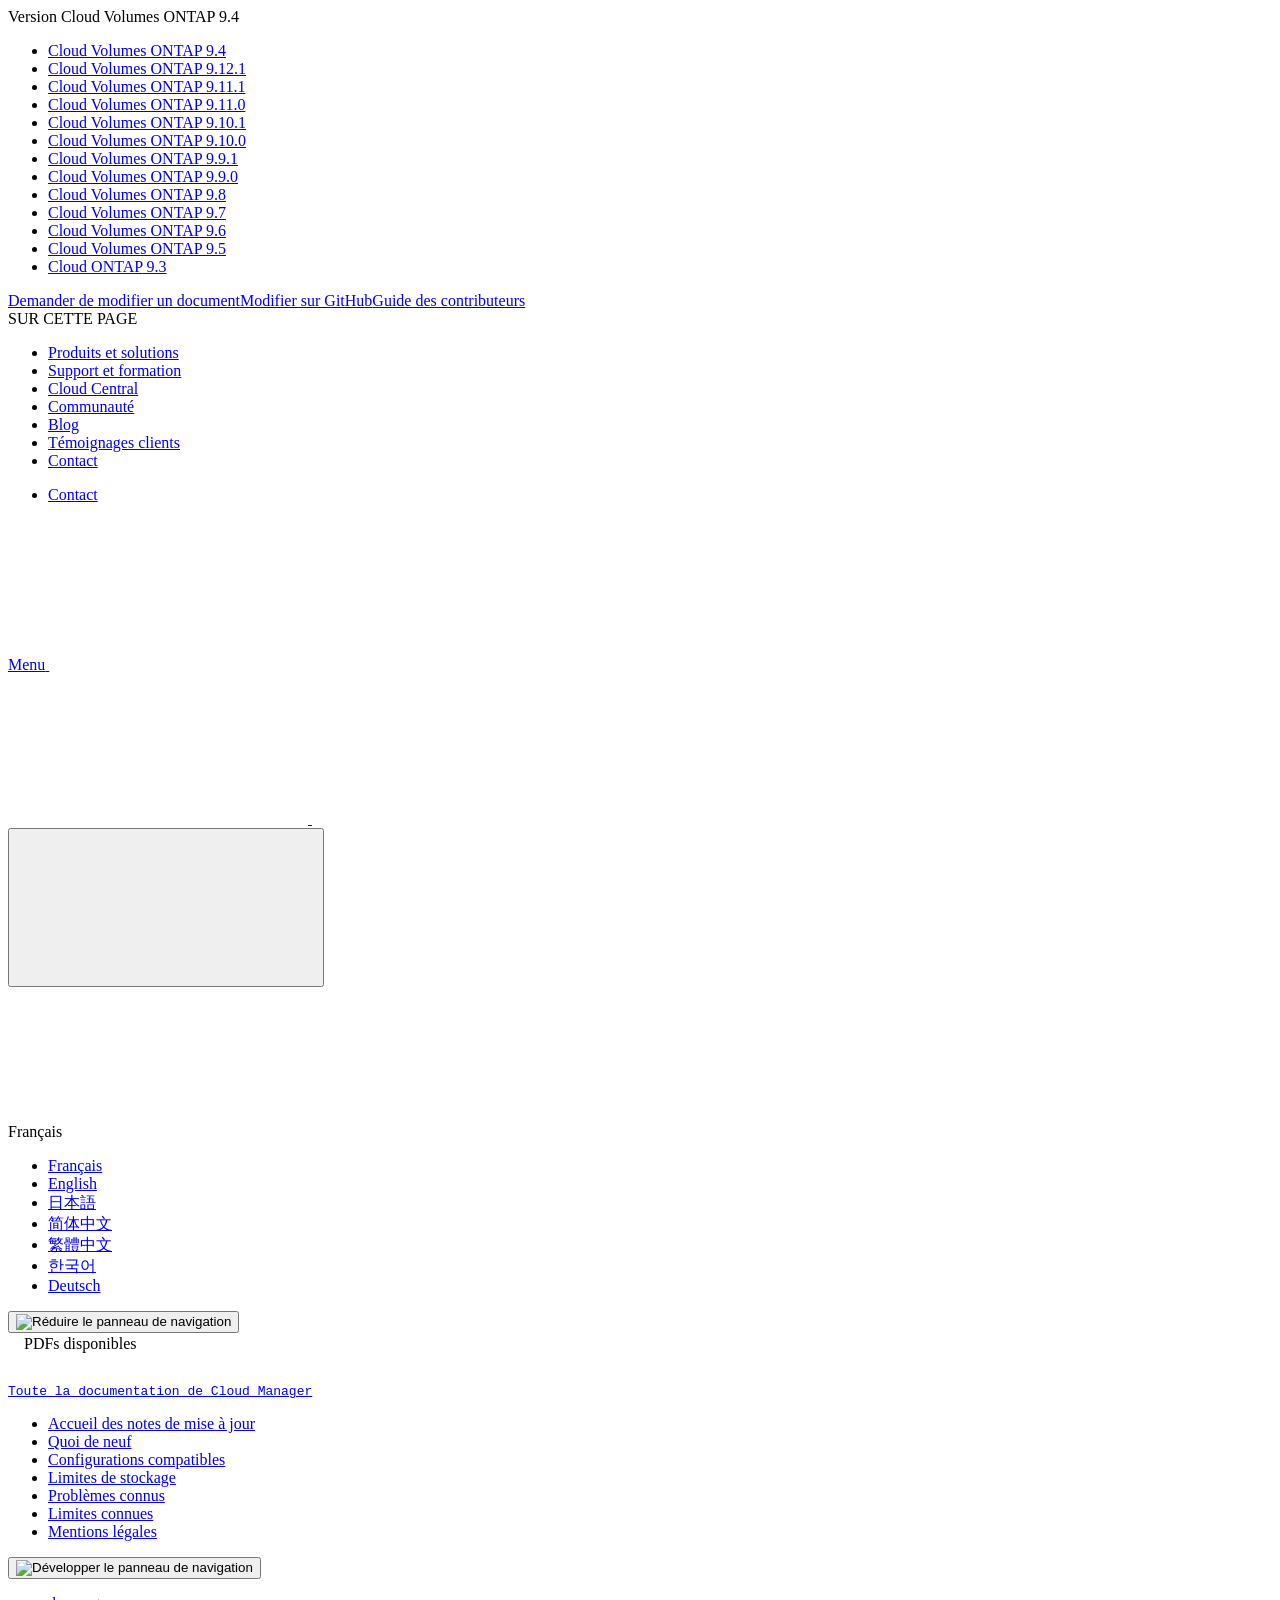
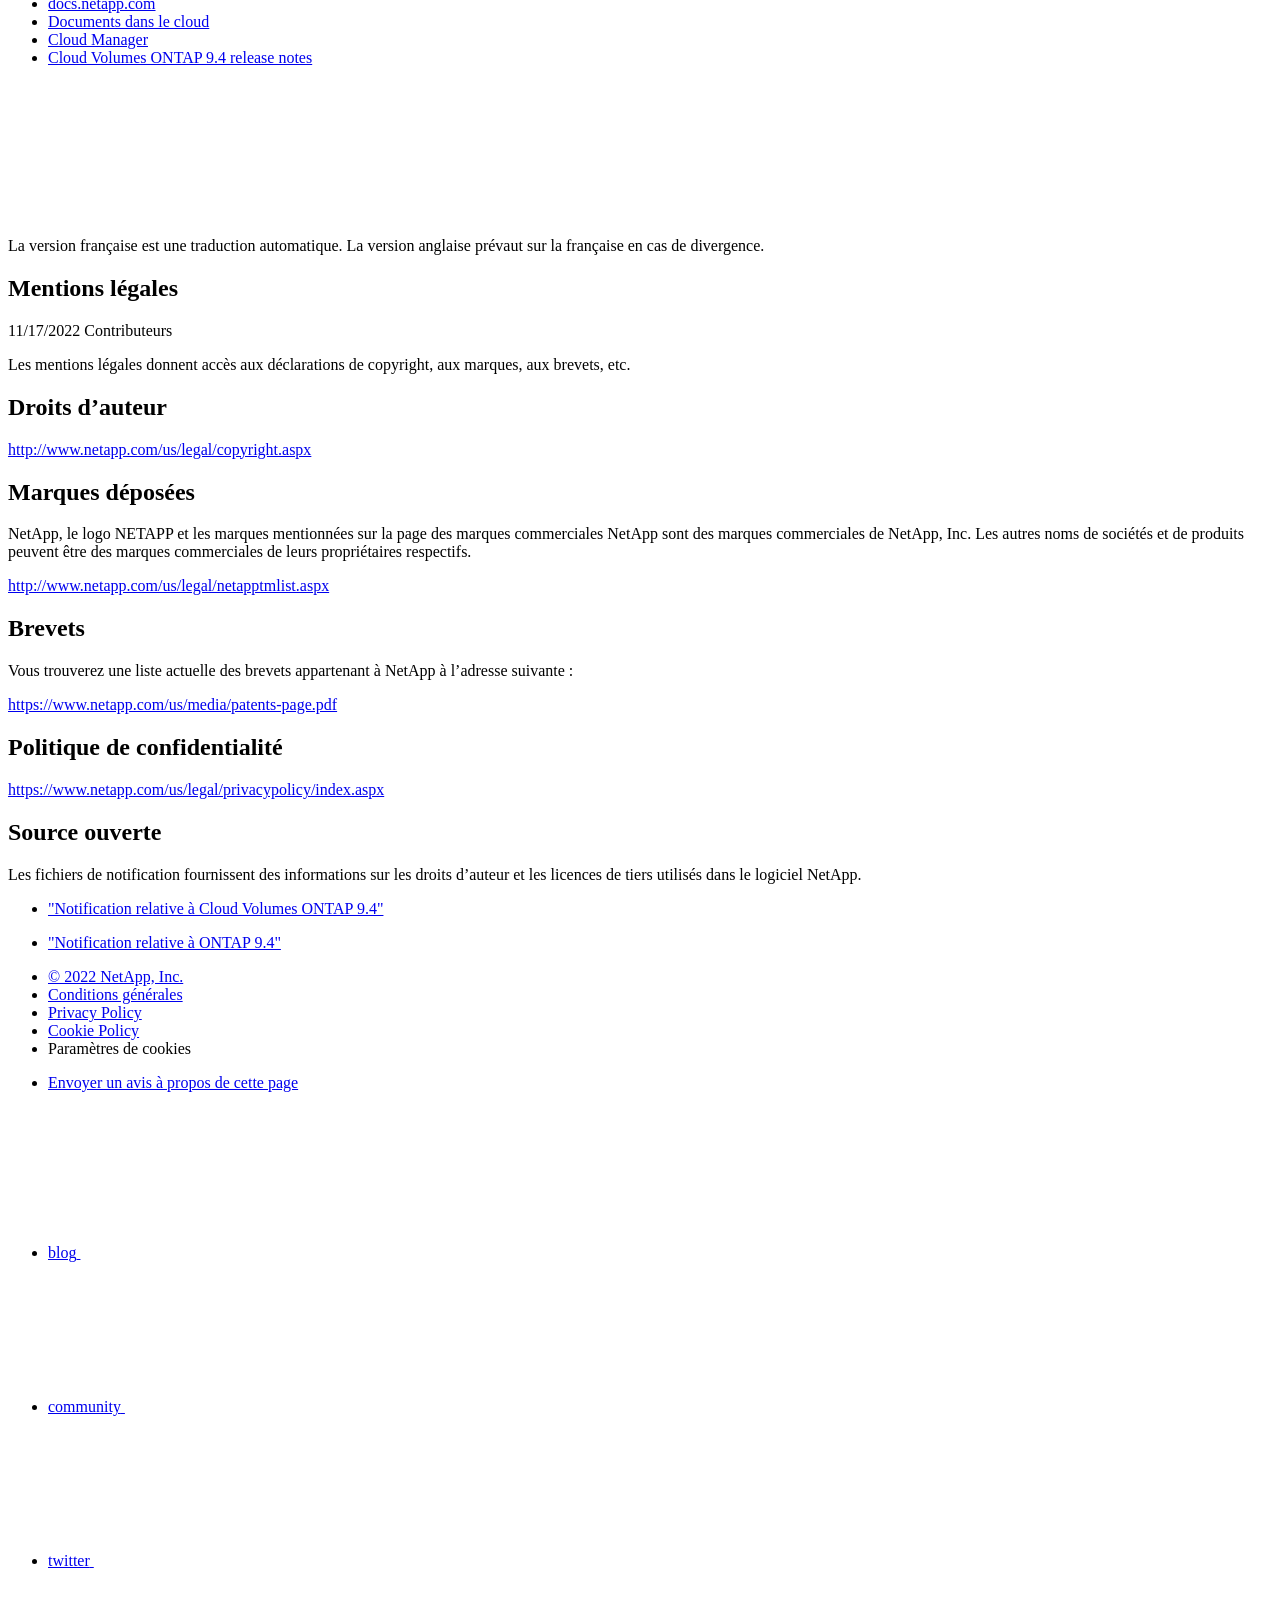
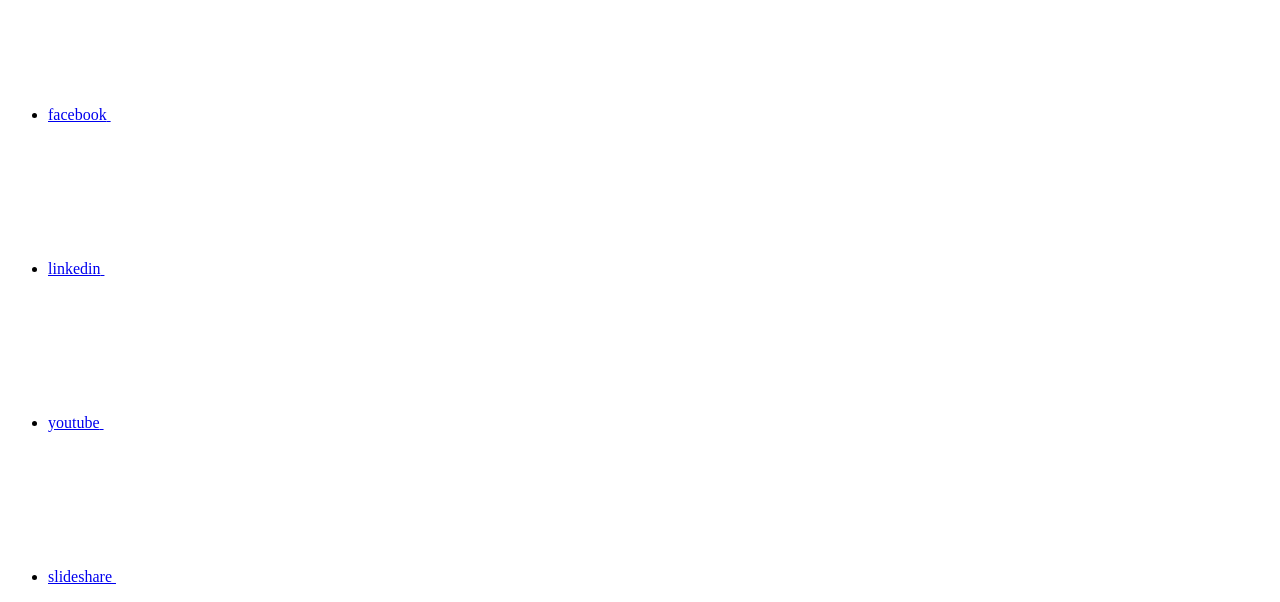
==== commit cfd8c1a1: "Deploying to gh-pages from  @ fd87a84c8984bc8605a08811a0464ae74d459af4 🚀" ====
--- a/legal-notices.html
+++ b/legal-notices.html
@@ -178,6 +178,13 @@
     <li>
       
       <a href="https://docs.netapp.com/fr-fr/cloud-volumes-ontap-relnotes/legal-notices.html" target="_self">
+        <span translate="no" class="notranslate"><span>Cloud Volumes ONTAP</span><span class="version"> 9.12.1</span></span>
+      </a>
+                     
+    </li>
+    <li>
+      
+      <a href="https://docs.netapp.com/fr-fr/cloud-volumes-ontap-9111-relnotes/legal-notices.html" target="_self">
         <span translate="no" class="notranslate"><span>Cloud Volumes ONTAP</span><span class="version"> 9.11.1</span></span>
       </a>
                      
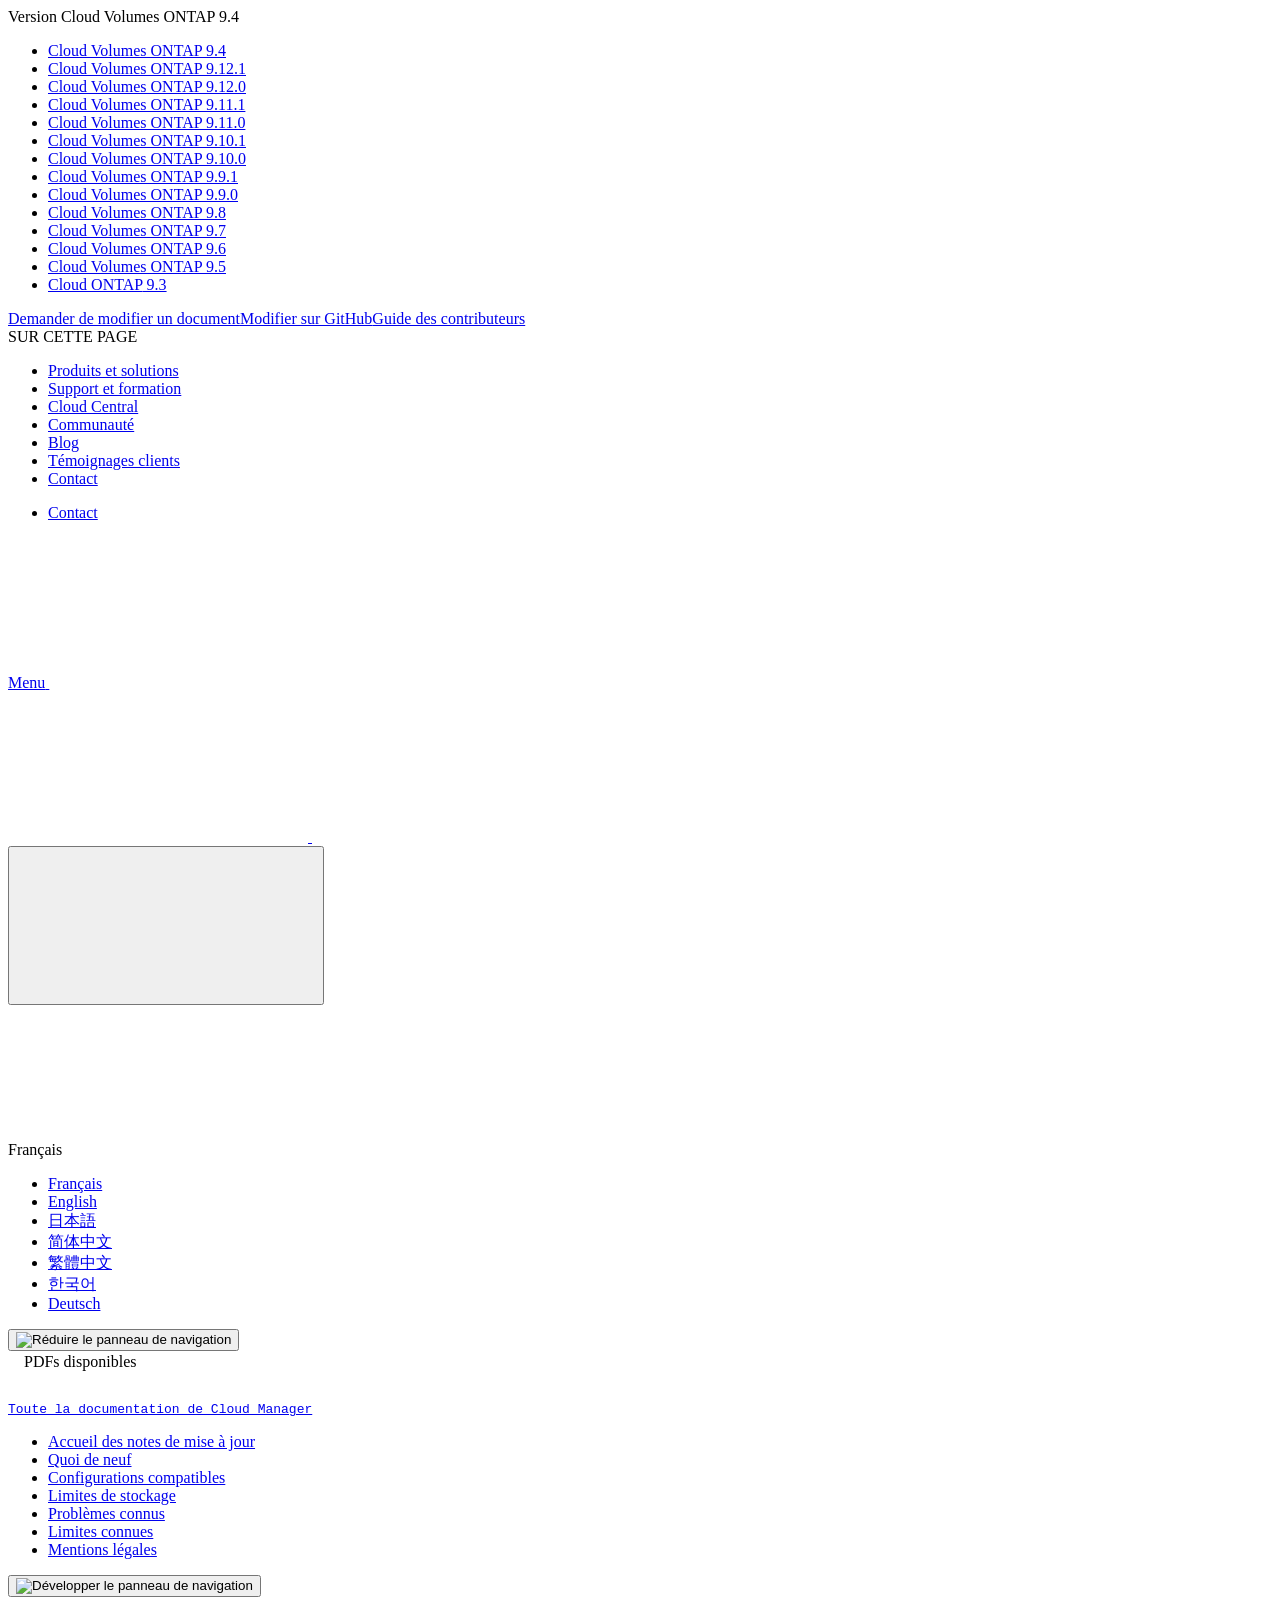
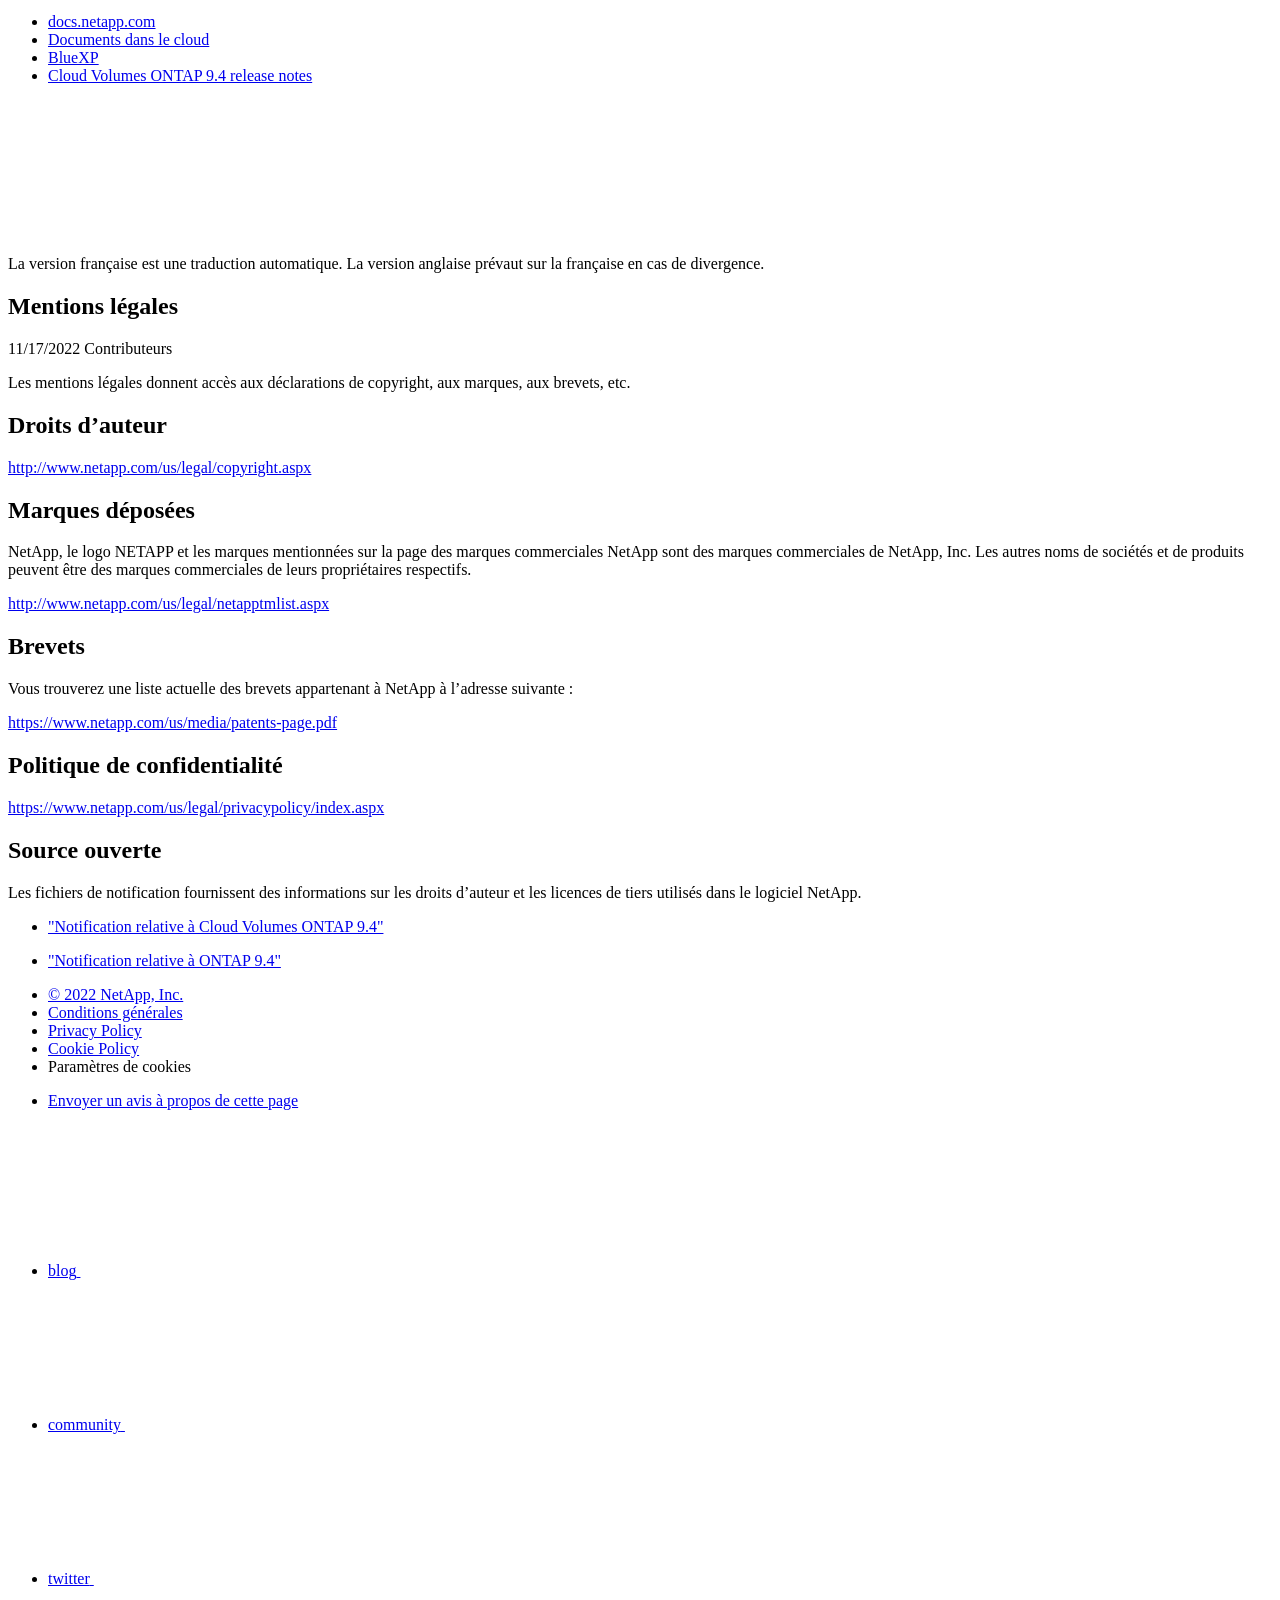
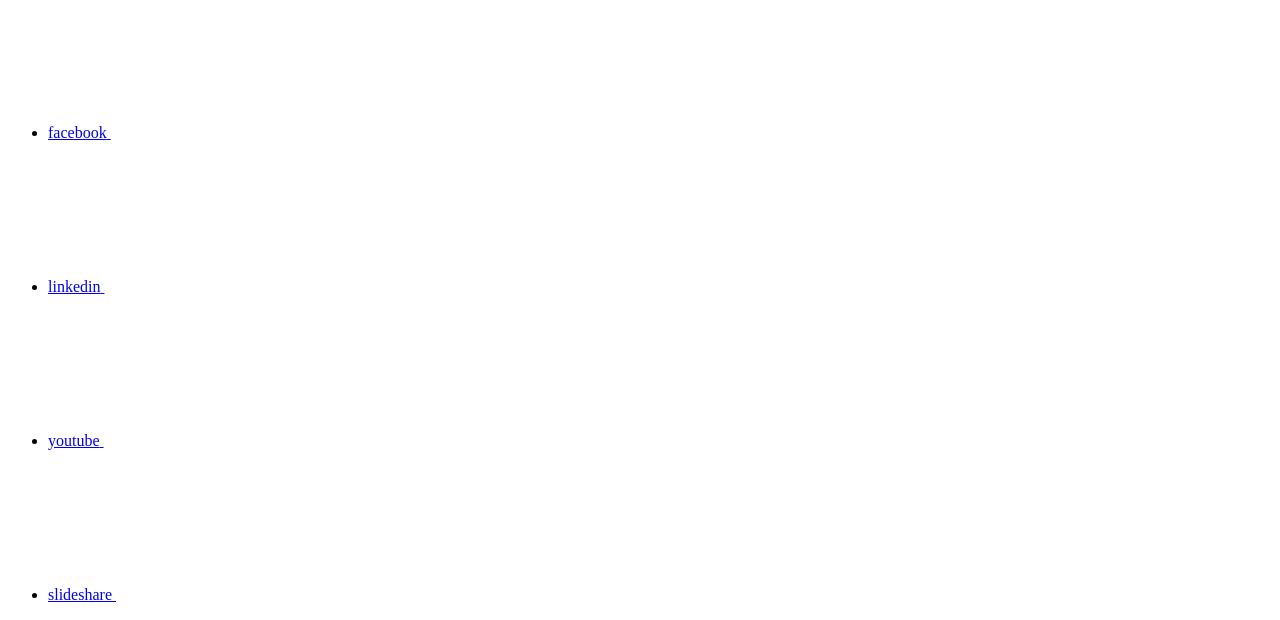
==== commit 33f8310e: "Deploying to gh-pages from  @ 784781cd11fc0584ae5c90d04d56ab117454bb59 🚀" ====
--- a/legal-notices.html
+++ b/legal-notices.html
@@ -179,6 +179,13 @@
       
       <a href="https://docs.netapp.com/fr-fr/cloud-volumes-ontap-relnotes/legal-notices.html" target="_self">
         <span translate="no" class="notranslate"><span>Cloud Volumes ONTAP</span><span class="version"> 9.12.1</span></span>
+      </a>
+                     
+    </li>
+    <li>
+      
+      <a href="https://docs.netapp.com/fr-fr/cloud-volumes-ontap-9120-relnotes/legal-notices.html" target="_self">
+        <span translate="no" class="notranslate"><span>Cloud Volumes ONTAP</span><span class="version"> 9.12.0</span></span>
       </a>
                      
     </li>
@@ -591,7 +598,7 @@
 
         
         <li class="n-breadcrumb__list-item">
-          <a href="https://docs.netapp.com/fr-fr/cloud-manager-family/">Cloud Manager</a>
+          <a href="https://docs.netapp.com/fr-fr/cloud-manager-family/">BlueXP</a>
         </li>
         
 
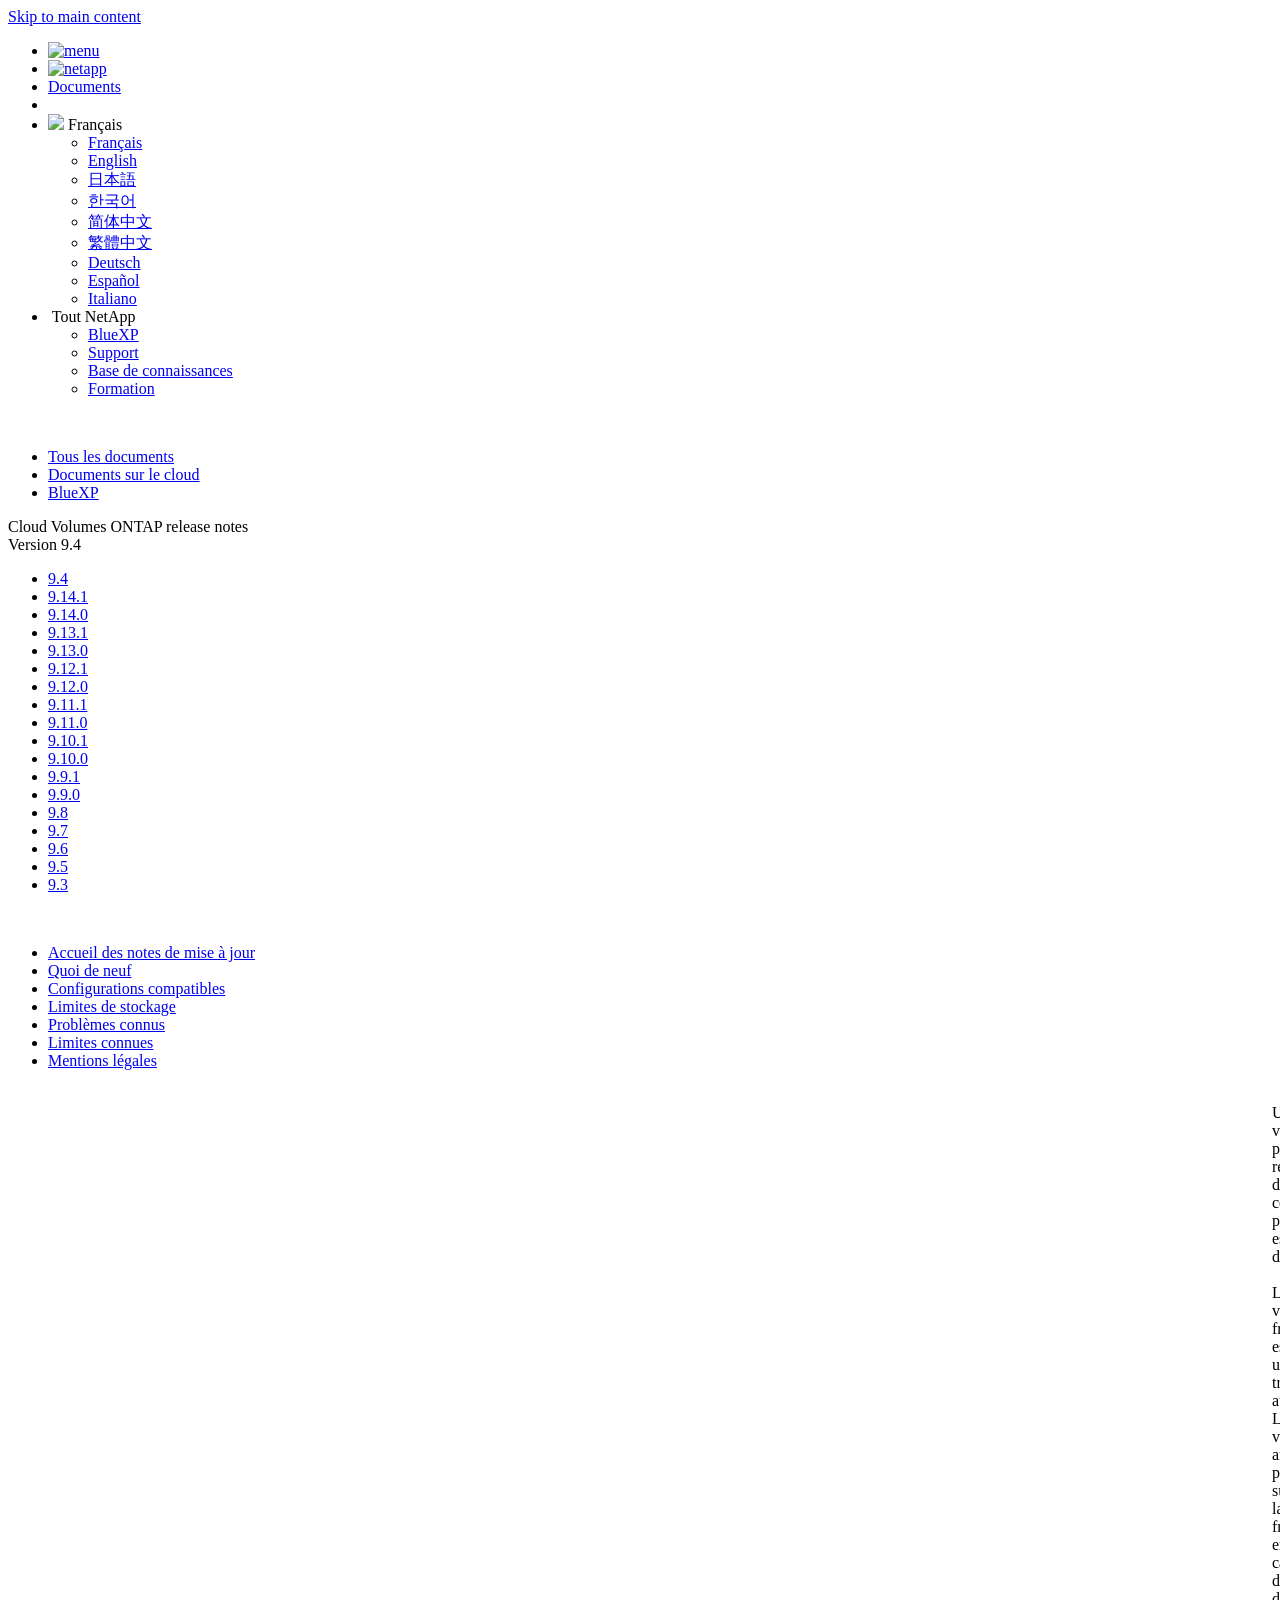
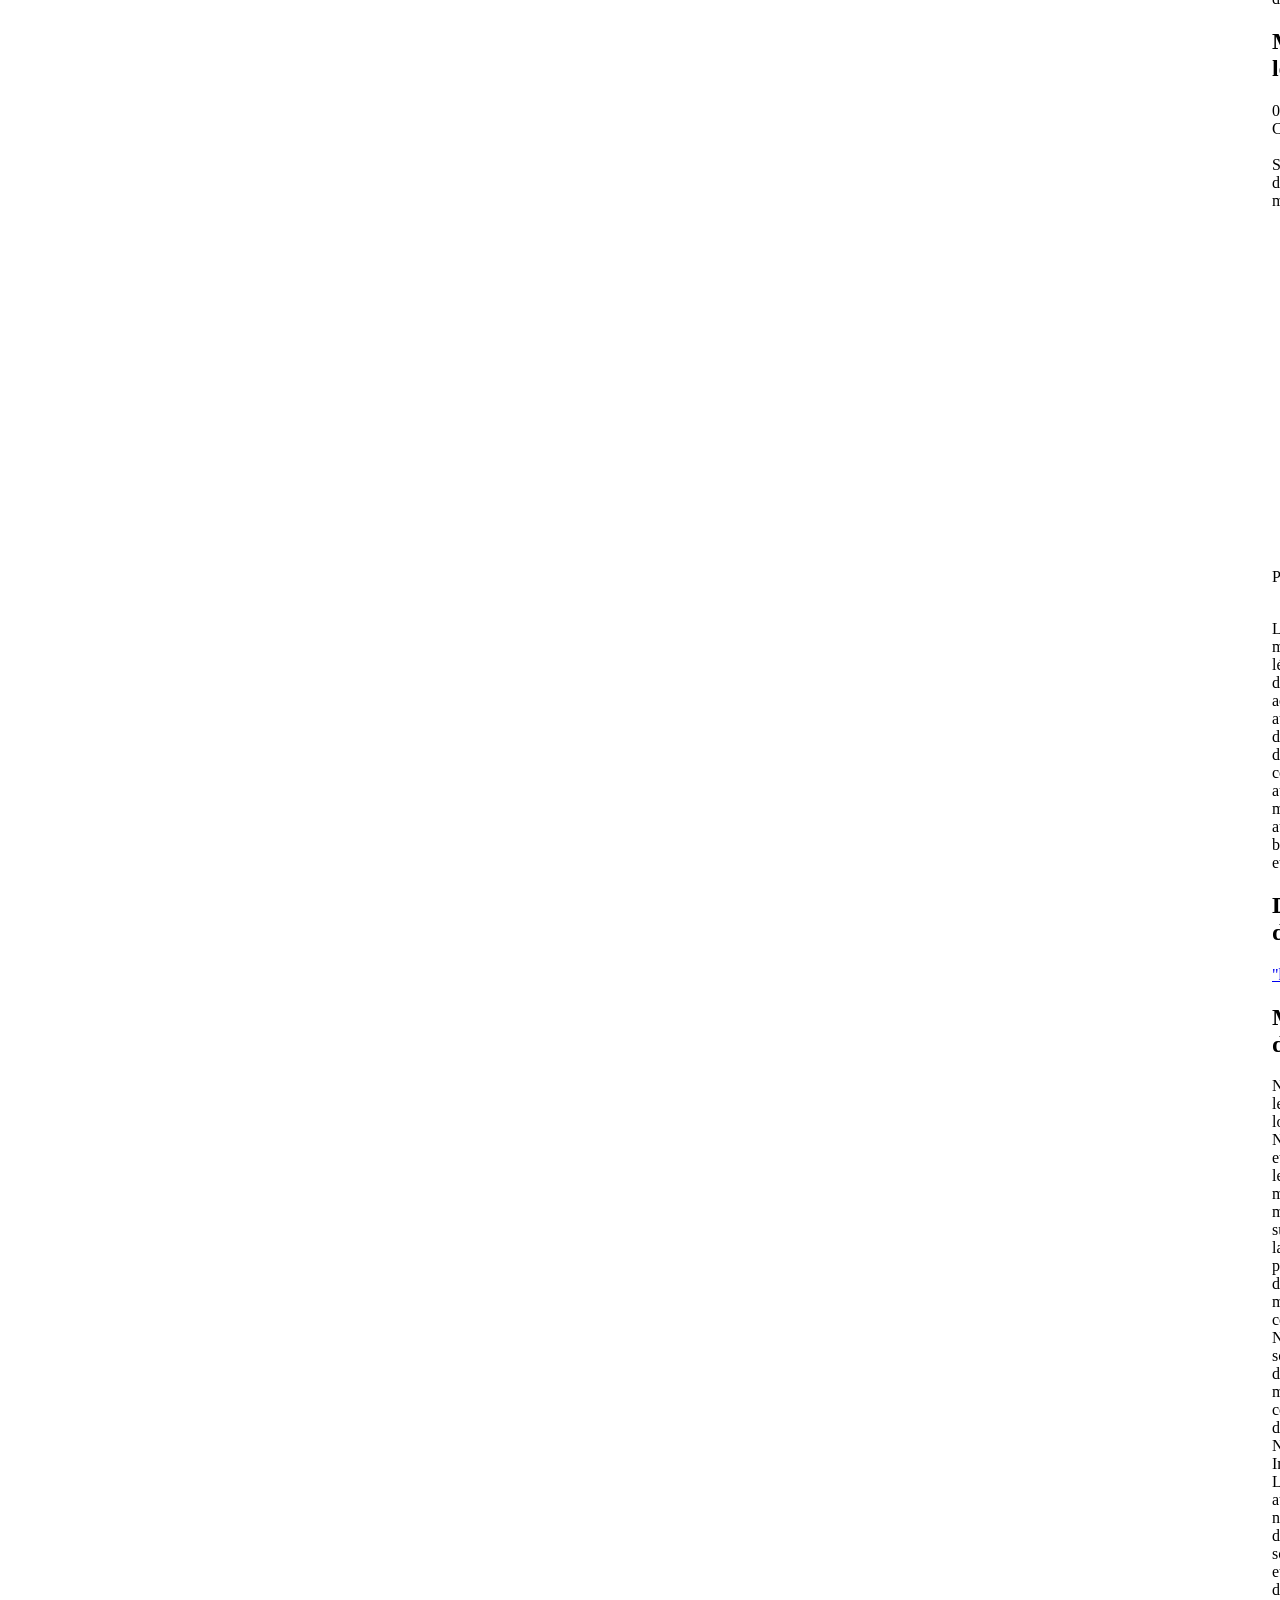
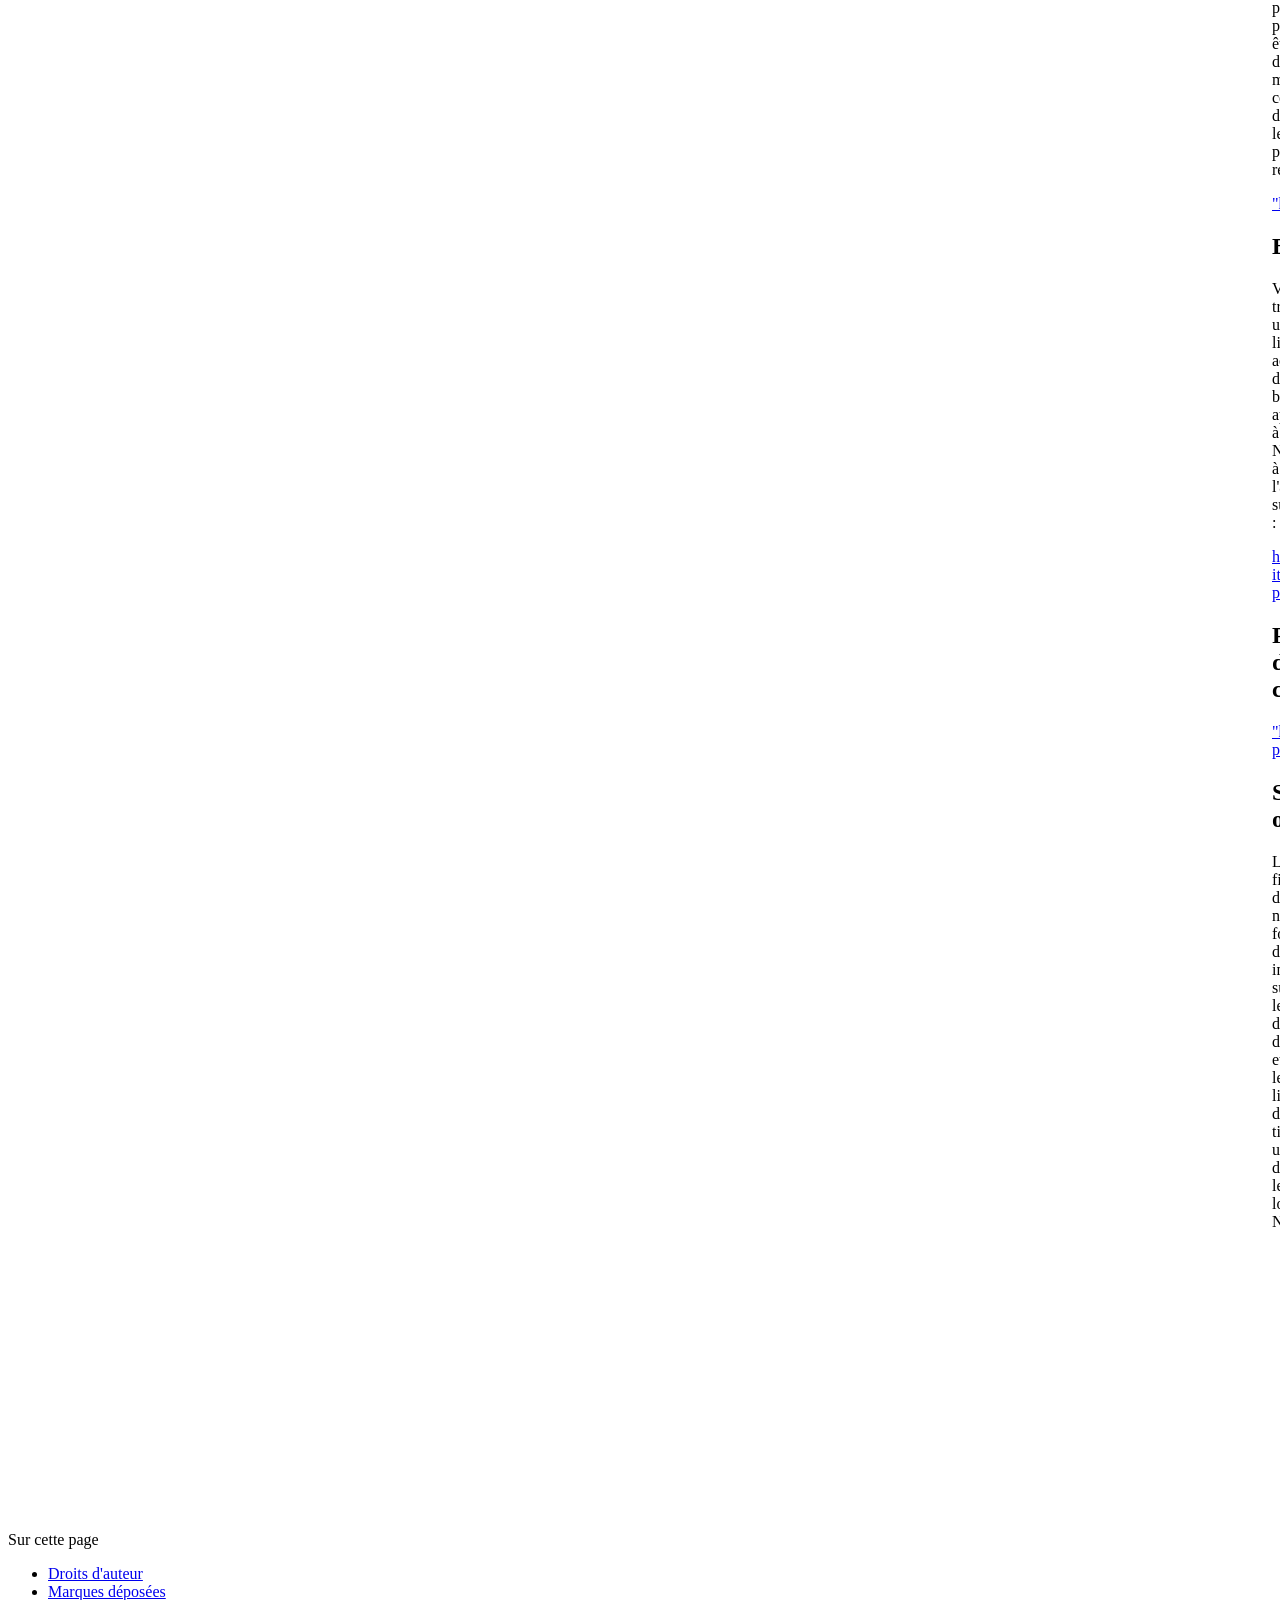
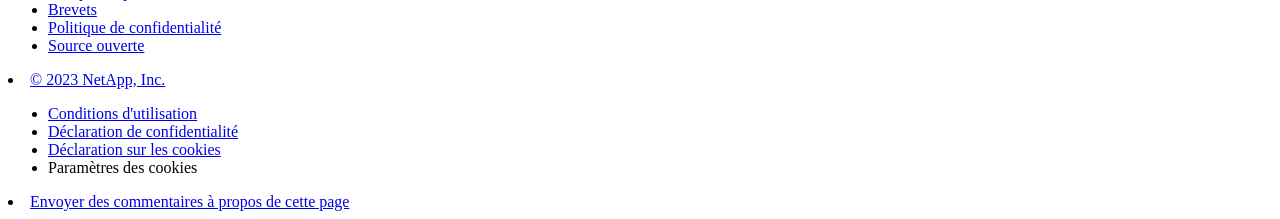
==== commit c1026864: "Built from 85212b2 NetAppDocs/netappdocs-build@3c6cbbaaa77cae59a5599492f956fe43f0d98d4e" ====
--- a/legal-notices.html
+++ b/legal-notices.html
@@ -22,118 +22,67 @@
 
   <!-- RSS Feed --><link rel="alternate" type="application/rss+xml" title="NetApp Documentation" href="/fr-fr/cloud-volumes-ontap-94-relnotes/feed.xml"><!-- CSS Definitions: NetApp CSS should be defined after generic css -->
 
-  <!-- Elastic Search -->
-  <link rel="stylesheet" href="//cdn.jsdelivr.net/searchkit/0.10.0/theme.css">
 
   <!-- Combined CSS -->
-  <link rel="stylesheet" type="text/css" href="/fr-fr/cloud-volumes-ontap-94-relnotes/css/netappdocs.css">
+  <link rel="stylesheet" type="text/css" href="/fr-fr/cloud-volumes-ontap-94-relnotes/css/ie-netappdocs.css">
 
   
-  <link rel="stylesheet" href="/fr-fr/cloud-volumes-ontap-94-relnotes/css/landing-page.css" type="text/css">
-  <link rel="stylesheet" href="/fr-fr/cloud-volumes-ontap-94-relnotes/css/tabbed-blocks.css" type="text/css">
+  <link rel="stylesheet" href="/fr-fr/cloud-volumes-ontap-94-relnotes/css/ie-landing-page.css" type="text/css">
+  <link rel="stylesheet" href="/fr-fr/cloud-volumes-ontap-94-relnotes/css/ie-tabbed-blocks.css" type="text/css">
   <!-- Canonical url -->
-  <link rel='stylesheet' href='/fr-fr/cloud-volumes-ontap-94-relnotes/css/na-feature.css' type='text/css'><!-- Top level site integrations --><script>
-    function addAdobeLaunch(adobeId) {
-      var head = document.getElementsByTagName('head')[0];
-      var adobe = document.createElement("script");
-      adobe.type = "text/plain";
-      adobe.className = "optanon-category-C0002";
-      adobe.src = "//assets.adobedtm.com/60287eadf1ee/c284da483c83/"+adobeId+".min.js";
-      head.appendChild(adobe);
-    }
-
-    function addGoogleAnalytics(gtagId) {
-      var google = document.createElement("script");
-      google.type = "text/plain";
-      google.className = "optanon-category-C0002";
-      google.src = "https://www.googletagmanager.com/gtag/js?id="+gtagId;
-      var head = document.getElementsByTagName('head')[0];
-      head.appendChild(google);
-
-      window.dataLayer = window.dataLayer || [];
-      function gtag(){dataLayer.push(arguments);}
-      gtag('js', new Date());
-      gtag('config', gtagId);
-    }
-
-    function addConsent(consentId) {
-      var head = document.getElementsByTagName('head')[0];
-      var onetrustConsent = document.createElement("script");
-      onetrustConsent.type = "text/javascript";
-      onetrustConsent.src = "https://cdn.cookielaw.org/consent/"+consentId+"/OtAutoBlock.js";
-      head.appendChild(onetrustConsent);
-
-      var onetrustScript = document.createElement("script");
-      onetrustScript.type = "text/javascript";
-      onetrustScript.src = "https://cdn.cookielaw.org/scripttemplates/otSDKStub.js";
-      onetrustScript.charset = "UTF-8";
-      onetrustScript.dataset.documentLanguage = "true";
-      onetrustScript.dataset.domainScript = consentId;
-      head.appendChild(onetrustScript);
-    }addConsent("72570c5c-fe30-465f-b0e0-b77f7fb4ae34");
-    addAdobeLaunch("launch-e9ff3acac59f");
-    addGoogleAnalytics("UA-81697994-3");function OptanonWrapper() { }
+  <link rel="canonical" href="https://docs.netapp.com/fr-fr/cloud-volumes-ontap-94-relnotes/legal-notices.html" />
+  <link rel="alternate" hreflang="x-default" href="https://docs.netapp.com/us-en/cloud-volumes-ontap-94-relnotes/legal-notices.html" />
+  <link rel="alternate" hreflang="fr" href="https://docs.netapp.com/fr-fr/cloud-volumes-ontap-94-relnotes/legal-notices.html" />
+  <link rel="alternate" hreflang="en" href="https://docs.netapp.com/us-en/cloud-volumes-ontap-94-relnotes/legal-notices.html" />
+  <link rel="alternate" hreflang="ja" href="https://docs.netapp.com/ja-jp/cloud-volumes-ontap-94-relnotes/legal-notices.html" />
+  <link rel="alternate" hreflang="ko" href="https://docs.netapp.com/ko-kr/cloud-volumes-ontap-94-relnotes/legal-notices.html" />
+  <link rel="alternate" hreflang="zh-Hans" href="https://docs.netapp.com/zh-cn/cloud-volumes-ontap-94-relnotes/legal-notices.html" />
+  <link rel="alternate" hreflang="zh-Hant" href="https://docs.netapp.com/zh-tw/cloud-volumes-ontap-94-relnotes/legal-notices.html" />
+  <link rel="alternate" hreflang="de" href="https://docs.netapp.com/de-de/cloud-volumes-ontap-94-relnotes/legal-notices.html" />
+  <link rel="alternate" hreflang="es" href="https://docs.netapp.com/es-es/cloud-volumes-ontap-94-relnotes/legal-notices.html" />
+  <link rel="alternate" hreflang="it" href="https://docs.netapp.com/it-it/cloud-volumes-ontap-94-relnotes/legal-notices.html" />
+  <!-- Top level site integrations -->
+<script type="text/javascript" src="https://cdn.cookielaw.org/consent/72570c5c-fe30-465f-b0e0-b77f7fb4ae34/OtAutoBlock.js"></script>
+    <script type="text/javascript" src="https://cdn.cookielaw.org/scripttemplates/otSDKStub.js" charset="UTF-8" data-document-language="true" data-domain-script="72570c5c-fe30-465f-b0e0-b77f7fb4ae34"></script>
+    <script type="text/javascript">function OptanonWrapper() { }</script>
+    <script type="text/plain" class="optanon-category-C0002" src="https://assets.adobedtm.com/60287eadf1ee/c284da483c83/launch-e9ff3acac59f.min.js"></script>
+    <script class="optanon-category-C0001">(function(w,d,s,l,i){w[l]=w[l]||[];w[l].push({'gtm.start':
+        new Date().getTime(),event:'gtm.js'});var f=d.getElementsByTagName(s)[0],
+        j=d.createElement(s),dl=l!='dataLayer'?'&l='+l:'';j.setAttributeNode(d.createAttribute('data-ot-ignore'));j.setAttribute('class','optanon-category-C0001');j.async=true;
+        j.src='https://www.googletagmanager.com/gtm.js?id='+i+dl+'';f.parentNode.insertBefore(j,f);
+        })(window,document,'script','dataLayer','GTM-MD73T9M');</script>
+
+  <script src="https://cdnjs.cloudflare.com/ajax/libs/jquery/2.1.4/jquery.min.js"></script>
+  
+  <script>
+    $(document).ready(function() {
+      const MASTHEAD_OFFSET = 65;
+      const SECTIONS = $("main h2, main h3");
+      // PAGE NAV - Init
+      if (SECTIONS.length == 0) {
+        // remove if there is no elements
+        /*
+        $("#ie-right-navbar").remove();
+        $("#ie-right-navbar-collapse").remove();
+        */
+      } else {
+        $(".page-nav-title").css('display', 'block');
+        for (var i = 0; i < SECTIONS.length; i++) {
+          var sectionId = $(SECTIONS[i]).attr('id');
+          var sectionName = $(SECTIONS[i]).text();
+          var subClass = $(SECTIONS[i]).is("h3") ? ' page-nav__sublink' : '';
+          $("#page-menu").append('<li class="page-nav-item"><a href="#' + sectionId + '" class="page-nav__link' + subClass + '">' + sectionName + '</a></li>');
+        }
+      }
+    });
   </script>
-  <script src="https://cdnjs.cloudflare.com/ajax/libs/jquery/2.1.4/jquery.min.js"></script>
+  
   <script src="https://cdnjs.cloudflare.com/ajax/libs/jquery-cookie/1.4.1/jquery.cookie.min.js"></script>
 
   <!-- Used for Product Family Page Sidebar Visibility --><!-- Used to import Promise for IE. Required for SearchKit -->
-  <script src="https://cdnjs.cloudflare.com/ajax/libs/bluebird/3.3.5/bluebird.min.js"></script><script src='/fr-fr/cloud-volumes-ontap-94-relnotes/js/na-search.js'></script><script src='/fr-fr/cloud-volumes-ontap-94-relnotes/js/na-pagenav.js'></script><script src='/fr-fr/cloud-volumes-ontap-94-relnotes/js/na-utility.js'></script>
-  <script src='/fr-fr/cloud-volumes-ontap-94-relnotes/js/clouddocs.js'></script>
-  <script src='/fr-fr/cloud-volumes-ontap-94-relnotes/js/jquery.navgoco.min.js'></script>
-  <script src="https://maxcdn.bootstrapcdn.com/bootstrap/3.3.7/js/bootstrap.min.js" integrity="sha384-Tc5IQib027qvyjSMfHjOMaLkfuWVxZxUPnCJA7l2mCWNIpG9mGCD8wGNIcPD7Txa" crossorigin="anonymous"></script>
-  <script src='/fr-fr/cloud-volumes-ontap-94-relnotes/js/toc.js'></script>
-  <script src='/fr-fr/cloud-volumes-ontap-94-relnotes/js/customscripts.js'></script><script>
-      $(document).ready(function() {
-          
-          var collapseOnInit = true;
-          
-
-          var navSettings = {
-              "caretHtml": '',
-              "accordion": collapseOnInit,
-              "openClass": 'active', // open
-              "save": false, // leave false or nav highlighting doesn't work right
-              "cookie": {
-                  "name": 'navgoco',
-                  "expires": false,
-                  "path": '/'
-              },
-              "slide": {
-                  "duration": 400,
-                  "easing": 'swing'
-              }
-          };
-
-          // Initialize navgoco with default options
-          $("#mysidebar").navgoco(navSettings);
-          
-
-          $("#collapseAll").click(function(e) {
-              e.preventDefault();
-              $("#mysidebar").navgoco('toggle', false);
-          });
-
-          $("#expandAll").click(function(e) {
-              e.preventDefault();
-              $("#mysidebar").navgoco('toggle', true);
-          });
-
-          $(".sidebar-nav-container").on("scroll", function() {
-            $.cookie("sidebarScroll", $(".sidebar-nav-container").scrollTop(), {
-              path    : "/fr-fr/cloud-volumes-ontap-94-relnotes"  
-            });
-          });
-          $(function() {
-            if ($.cookie("sidebarScroll")) {
-              $(".sidebar-nav-container").scrollTop($.cookie("sidebarScroll"));
-            }
-          });
-
-      });
-
-  </script>
-  <script>
+  <script src="https://cdnjs.cloudflare.com/ajax/libs/bluebird/3.3.5/bluebird.min.js"></script><script src='/fr-fr/cloud-volumes-ontap-94-relnotes/js/na-search.js'></script><script src='/fr-fr/cloud-volumes-ontap-94-relnotes/js/ie-clouddocs.js'></script>
+  <script src="https://maxcdn.bootstrapcdn.com/bootstrap/3.3.7/js/bootstrap.min.js" integrity="sha384-Tc5IQib027qvyjSMfHjOMaLkfuWVxZxUPnCJA7l2mCWNIpG9mGCD8wGNIcPD7Txa" crossorigin="anonymous"></script><script>
+    /*
       $(document).ready(function() {
           $("#tg-sb-link").click(function() {
               $("#tg-sb-sidebar").toggle();
@@ -143,323 +92,627 @@
               $("#tg-sb-icon").toggleClass('fa-toggle-off');
           });
       });
+      */
   </script>
   <script src='/fr-fr/cloud-volumes-ontap-94-relnotes/js/custom-dropdown.js'></script>
   <script src='/fr-fr/cloud-volumes-ontap-94-relnotes/js/FileSaver.min.js'></script>
   <script src='/fr-fr/cloud-volumes-ontap-94-relnotes/js/jszip-utils.min.js'></script>
-  <script src='/fr-fr/cloud-volumes-ontap-94-relnotes/js/jszip.min.js'></script>
-  <script src='/fr-fr/cloud-volumes-ontap-94-relnotes/js/pdf-ux.js'></script>
-</head>
+  <script src='/fr-fr/cloud-volumes-ontap-94-relnotes/js/jszip.min.js'></script><script src='/fr-fr/cloud-volumes-ontap-94-relnotes/js/ie-pdf-ux.js'></script></head>
 
 
   <body class role="document" data-flavor="">
-    <div id="page" class="n-off-canvas-menu">
-      <div class="n-off-canvas-menu__menu"><!--TODO: Add offcanvas code --></div>
-      <div class="n-off-canvas-menu__content-wrap">
-        <header class="site-header" id="banner">
-  
-  <!-- Start Page Toolbar -->
-  
-  <div class="page-nav-toolbar"><div id="version-dropdown-new" class="custom-dropdown" >
-  <div class="custom-dropdown-select unselected" title="Cloud Volumes ONTAP 9.4">
-    <label>Version</label>
-    <span translate="no" class="notranslate">Cloud Volumes ONTAP 9.4</span>
-    <img src="/fr-fr/cloud-volumes-ontap-94-relnotes/images/chevron_up.svg" alt="" class="custom-icon chevrondown invisible" />
-    <img src="/fr-fr/cloud-volumes-ontap-94-relnotes/images/chevron_down.svg" alt="" class="custom-icon chevronup" />
-  </div>
-
-  <ul class="custom-dropdown-menu"><li>
-      
-      <a href="https://docs.netapp.com/fr-fr/cloud-volumes-ontap-94-relnotes/legal-notices.html" target="_self">
-        <span translate="no" class="notranslate"><span>Cloud Volumes ONTAP</span><span class="version"> 9.4</span></span>
-      </a>
-                     
-    </li>
-    <li>
-      
-      <a href="https://docs.netapp.com/fr-fr/cloud-volumes-ontap-relnotes/legal-notices.html" target="_self">
-        <span translate="no" class="notranslate"><span>Cloud Volumes ONTAP</span><span class="version"> 9.12.1</span></span>
-      </a>
-                     
-    </li>
-    <li>
-      
-      <a href="https://docs.netapp.com/fr-fr/cloud-volumes-ontap-9120-relnotes/legal-notices.html" target="_self">
-        <span translate="no" class="notranslate"><span>Cloud Volumes ONTAP</span><span class="version"> 9.12.0</span></span>
-      </a>
-                     
-    </li>
-    <li>
-      
-      <a href="https://docs.netapp.com/fr-fr/cloud-volumes-ontap-9111-relnotes/legal-notices.html" target="_self">
-        <span translate="no" class="notranslate"><span>Cloud Volumes ONTAP</span><span class="version"> 9.11.1</span></span>
-      </a>
-                     
-    </li>
-    <li>
-      
-      <a href="https://docs.netapp.com/fr-fr/cloud-volumes-ontap-9110-relnotes/legal-notices.html" target="_self">
-        <span translate="no" class="notranslate"><span>Cloud Volumes ONTAP</span><span class="version"> 9.11.0</span></span>
-      </a>
-                     
-    </li>
-    <li>
-      
-      <a href="https://docs.netapp.com/fr-fr/cloud-volumes-ontap-9101-relnotes/legal-notices.html" target="_self">
-        <span translate="no" class="notranslate"><span>Cloud Volumes ONTAP</span><span class="version"> 9.10.1</span></span>
-      </a>
-                     
-    </li>
-    <li>
-      
-      <a href="https://docs.netapp.com/fr-fr/cloud-volumes-ontap-9100-relnotes/legal-notices.html" target="_self">
-        <span translate="no" class="notranslate"><span>Cloud Volumes ONTAP</span><span class="version"> 9.10.0</span></span>
-      </a>
-                     
-    </li>
-    <li>
-      
-      <a href="https://docs.netapp.com/fr-fr/cloud-volumes-ontap-991-relnotes/legal-notices.html" target="_self">
-        <span translate="no" class="notranslate"><span>Cloud Volumes ONTAP</span><span class="version"> 9.9.1</span></span>
-      </a>
-                     
-    </li>
-    <li>
-      
-      <a href="https://docs.netapp.com/fr-fr/cloud-volumes-ontap-990-relnotes/legal-notices.html" target="_self">
-        <span translate="no" class="notranslate"><span>Cloud Volumes ONTAP</span><span class="version"> 9.9.0</span></span>
-      </a>
-                     
-    </li>
-    <li>
-      
-      <a href="https://docs.netapp.com/fr-fr/cloud-volumes-ontap-98-relnotes/legal-notices.html" target="_self">
-        <span translate="no" class="notranslate"><span>Cloud Volumes ONTAP</span><span class="version"> 9.8</span></span>
-      </a>
-                     
-    </li>
-    <li>
-      
-      <a href="https://docs.netapp.com/fr-fr/cloud-volumes-ontap-97-relnotes/legal-notices.html" target="_self">
-        <span translate="no" class="notranslate"><span>Cloud Volumes ONTAP</span><span class="version"> 9.7</span></span>
-      </a>
-                     
-    </li>
-    <li>
-      
-      <a href="https://docs.netapp.com/fr-fr/cloud-volumes-ontap-96-relnotes/legal-notices.html" target="_self">
-        <span translate="no" class="notranslate"><span>Cloud Volumes ONTAP</span><span class="version"> 9.6</span></span>
-      </a>
-                     
-    </li>
-    <li>
-      
-      <a href="https://docs.netapp.com/fr-fr/cloud-volumes-ontap-95-relnotes/legal-notices.html" target="_self">
-        <span translate="no" class="notranslate"><span>Cloud Volumes ONTAP</span><span class="version"> 9.5</span></span>
-      </a>
-                     
-    </li>
-    <li>
-      
-      <a href="https://docs.netapp.com/fr-fr/cloud-volumes-ontap-93-relnotes/legal-notices.html" target="_self">
-        <span translate="no" class="notranslate"><span>Cloud ONTAP</span><span class="version"> 9.3</span></span>
-      </a>
-                     
-    </li>
-    
-  </ul>
-</div><div class="page-nav-contribute"><a target="_blank" href="https://github.com/NetAppDocs/cloud-volumes-ontap-94-relnotes/issues/new?body=Page%3A%20[Mentions légales](https://docs.netapp.com/fr-fr/cloud-volumes-ontap-94-relnotes/legal-notices.html)&template=public-issue-template.md" class="page-nav-contribute-link" role="button"><img src="/fr-fr/cloud-volumes-ontap-94-relnotes/images/discuss-sm.svg" alt="" class="github-icon" />Demander de modifier un document</a><a target="_blank" href="https://github.com/NetAppDocs/cloud-volumes-ontap-94-relnotes/blob/main/legal-notices.adoc" class="page-nav-contribute-link" role="button"><img src="/fr-fr/cloud-volumes-ontap-94-relnotes/images/edit-sm.svg" alt="" class="github-icon" />Modifier sur GitHub</a><a target="_blank" href="https://docs.netapp.com/us-en/contribute/" class="page-nav-contribute-link"  ><img src="/fr-fr/cloud-volumes-ontap-94-relnotes/images/article-sm.svg" alt="" class="github-icon" />Guide des contributeurs</a></div>
-    <div class="page-nav-container">
-      <nav class="page-nav-fixed">
-        <div class="page-nav-title">SUR CETTE PAGE</div>
-        <div class="page-nav-links">
-          <ul class="page-nav-inner" id="page-menu"></ul>
-        </div>
-      </nav>
-    </div>
-  </div>
-  
-  
-  <!-- Start top_hat -->
-  <div class="n-top-hat">
-    <div class="n-container">
-      <div class="n-top-hat__cross-property-nav">
-        <ul class="n-top-hat__list">
-          <li class="n-top-hat__list-item">
-            <a href="https://www.netapp.com/products-a-z/" class="n-top-hat__link">Produits et solutions</a>
-          </li>
-          <li class="n-top-hat__list-item">
-            <a href="https://www.netapp.com/support-and-training/netapp-university/" class="n-top-hat__link">Support et formation</a>
-          </li>
-          <li class="n-top-hat__list-item">
-            <a href="https://cloud.netapp.com" class="n-top-hat__link">Cloud Central</a>
-          </li>
-          <li class="n-top-hat__list-item">
-            <a href="https://community.netapp.com/" class="n-top-hat__link">Communauté</a>
-          </li>
-          <li class="n-top-hat__list-item">
-            <a href="https://blog.netapp.com/" class="n-top-hat__link">Blog</a>
-          </li>
-          <li class="n-top-hat__list-item">
-            <a href="https://customers.netapp.com/en/" class="n-top-hat__link">Témoignages clients</a>
-          </li>
-          <li class="n-top-hat__list-item">
-            <a href="https://www.netapp.com/us/contact-us/index.aspx" target="_self" class="n-top-hat__link" data-ntap-ui="contact-us">Contact</a>
-          </li>
-        </ul>
-      </div>
-      <div class="n-top-hat__utils">
-        <ul class="n-top-hat__list">
-          <li class="n-top-hat__list-item">
-            <a href="https://www.netapp.com/us/contact-us/index.aspx" target="_self" class="n-top-hat__link" data-ntap-ui="contact-us">Contact</a>
-          </li>
-        </ul>
-      </div>
-    </div>
-  </div>
-  <!-- End top_hat -->
-
-  <!-- Start property bar -->
-  <style>
-    .n-property-navigation-bar__menus--desktop-experience .n-menu--mega__default-content__heading span {
-    color: #34B0FF;
-    }
-  </style>
-  <div class="n-property-bar " data-ntap-ui="sticky-nav">
-    <div class="n-property-bar__inner-wrap">
-      <div class="n-property-bar__menu-toggle">
-        <a href="#" class="n-property-bar__menu-toggle-link">
-          <span class="n-property-bar__menu-toggle-text">Menu</span>
-          <svg class="n-icon-bars n-property-bar__menu-toggle-icon" aria-labelledby="title">
-            <title>bars</title>
-            <use xlink:href="/fr-fr/cloud-volumes-ontap-94-relnotes/common/svg/sprite.svg#bars"></use>
-          </svg>
-        </a>
-      </div>
-      <div class="n-property-bar__property-mark ">
-        <a href="https://www.netapp.com" class="n-property-bar__property-link">
-          <div class="n-property-bar__logo">
-            <svg class="n-icon-netapp-mark n-icon-netapp-mark n-property-bar__netapp-mark-icon" aria-labelledby="title">
-              <title>netapp-mark</title>
-              <use xlink:href="/fr-fr/cloud-volumes-ontap-94-relnotes/common/svg/sprite.svg#netapp-mark"></use>
-            </svg>
-            <svg class="n-icon-netapp-logo n-property-bar__logo-svg" aria-labelledby="title">
-              <title>netapp-logo</title>
-              <use xlink:href="/fr-fr/cloud-volumes-ontap-94-relnotes/common/svg/sprite.svg#netapp-logo"></use>
-            </svg>
-          </div>
-        </a>
-      </div>
-
-      
-      
-      
-      <div class="search-property-bar">
-        <div id="search-demo-container" class="searchbox n-property-bar__search">
-          <div id="react-search" 
-          data-search-html="/fr-fr/cloud-volumes-ontap-94-relnotes/search.html"
-          data-type="widget" 
-          data-placeholder="Rechercher une documentation"
-          data-no-results-found="Aucun résultat n'a été trouvé pour {query}"
-          data-did-you-mean="Rechercher {suggestion}."
-          data-no-results-found-did-you-mean="Aucun résultat n’a été trouvé pour {query}. Voulez-vous dire {suggestion} ?"
-          data-results-found="{hitCount} résultats trouvés"
-          data-error-message="We're sorry, an issue occurred when fetching your results. Please try again."
-          data-error-reset="Reset Search"
-          data-sk-es-pf-indexes=""
-          data-flavor=""></div>
-          <button class="n-property-bar__search-toggle-button" type="button">
-            <svg class="n-icon-search n-property-bar__search-toggle-button-icon" aria-labelledby="title">
-              <title>search</title>
-              <use xmlns:xlink="http://www.w3.org/1999/xlink" xlink:href="/fr-fr/cloud-volumes-ontap-94-relnotes/common/svg/sprite.svg#search"></use>
-            </svg>
-          </button>
-        </div>
-      </div>
-      
-    </div>
-  </div>
-  <div class="n-property-bar__toolbar">
-    <!-- Start Language Selector --><div id="language-dropdown" class="custom-dropdown custom-dropdown-lang">
-      <div class="custom-dropdown-select custom-dropdown-select-lang">
-      <span class="lang-name">Français</span>
-          <svg class="n-globe__icon" aria-labelledby="title">
-            <title>globe</title>
-            <use xmlns:xlink="http://www.w3.org/1999/xlink" xlink:href="/fr-fr/cloud-volumes-ontap-94-relnotes/common/svg/sprite.svg#globe"></use>
-          </svg>
-        </button>
-      </div>
-
-      <ul class="custom-dropdown-menu"><li>
-          <a href="https://docs.netapp.com/fr-fr/cloud-volumes-ontap-94-relnotes/legal-notices.html" target="_self"><span translate="no" class="notranslate">Français</span></a>
-        </li><li>
-          <a href="https://docs.netapp.com/us-en/cloud-volumes-ontap-94-relnotes/legal-notices.html" target="_self"><span translate="no" class="notranslate">English</span></a>
-        </li><li>
-          <a href="https://docs.netapp.com/ja-jp/cloud-volumes-ontap-94-relnotes/legal-notices.html" target="_self"><span translate="no" class="notranslate">日本語</span></a>
-        </li><li>
-          <a href="https://docs.netapp.com/zh-cn/cloud-volumes-ontap-94-relnotes/legal-notices.html" target="_self"><span translate="no" class="notranslate">简体中文</span></a>
-        </li><li>
-          <a href="https://docs.netapp.com/zh-tw/cloud-volumes-ontap-94-relnotes/legal-notices.html" target="_self"><span translate="no" class="notranslate">繁體中文</span></a>
-        </li><li>
-          <a href="https://docs.netapp.com/ko-kr/cloud-volumes-ontap-94-relnotes/legal-notices.html" target="_self"><span translate="no" class="notranslate">한국어</span></a>
-        </li><li>
-          <a href="https://docs.netapp.com/de-de/cloud-volumes-ontap-94-relnotes/legal-notices.html" target="_self"><span translate="no" class="notranslate">Deutsch</span></a>
-        </li></ul>
-    </div><!-- End Language Selector -->
-
-    <div class="n-property-bar__cta"></div>
-  </div>
-  <script>
-    $(function(){
-        var currentLocalization = $('html').attr('lang');
-
-        var localizationsDictionary = {
-            "en-CA" : "https://www.netapp.com/search/index.aspx?for_cr=canada&",
-            "en-IN" : "https://www.netapp.com/search/index.aspx?for_cr=india&",
-            "nl-NL" : "https://www.netapp.com/search/index.aspx?for_cr=netherlands&",
-            "ru-RU" : "https://www.netapp.com/search/index.aspx?for_cr=russia&",
-            "sv-SE" : "https://www.netapp.com/search/index.aspx?for_cr=sweden&",
-            "it-IT" : "https://www.netapp.com/search/index.aspx?for_cr=italy&",
-            "he-IL" : "https://www.netapp.com/search/index.aspx?for_cr=israel&",
-            "ko-KR" : "https://www.netapp.com/search/index.aspx?for_cr=korea&",
-            "zh-TW" : "https://www.netapp.com/search/index.aspx?for_cr=taiwan&",
-            "en-GB" : "https://www.netapp.com/search/index.aspx?for_cr=unitedkingdom&",
-            "en-SG" : "https://www.netapp.com/search/index.aspx?for_cr=asean&",
-            "en-AU" : "https://www.netapp.com/search/index.aspx?for_cr=australia&",
-            "pt-BR" : "https://www.netapp.com/search/index.aspx?for_cr=brasil&",
-            "de-CH" : "https://www.netapp.com/search/index.aspx?for_cr=switzerland&",
-            "es-MX" : "https://www.netapp.com/search/index.aspx?for_cr=mexico&"
-        };
-
-        if($('html').hasClass('ntap-whitelisted') && localizationsDictionary.hasOwnProperty(currentLocalization)) {
-            $('.n-property-bar__property-link').attr('href', '/');
-        }
-    });
-  </script>
-  <!-- End property bar -->
-</header>
-
+    <div class="skip-to-main">
+      <a href="#main" >Skip to main content</a>
+    </div><noscript><iframe src="https://www.googletagmanager.com/ns.html?id=GTM-MD73T9M"
+      height="0" width="0" style="display:none;visibility:hidden"></iframe></noscript><div id="page" class="">
+      <div id="ie-phone-menu" class=""></div>
+      <div id="ie-content-wrap" class="">
+        <nav id="ie-new-header">
+    <ul>
+        <li id="ie-phone-menu-button">
+            <a href="#">
+                <image id="" src="/fr-fr/cloud-volumes-ontap-94-relnotes/images/hamburger.svg" alt="menu" />
+            </a>
+        </li>
+
+        <li>
+            <a href="https://www.netapp.com/fr">
+                <image id="ie-header-logo" src="/fr-fr/cloud-volumes-ontap-94-relnotes/images/netapp_logo.svg" alt="netapp" />
+            </a>
+        </li>
+        <li id="ie-header-docs">
+            <a href="https://www.netapp.com/fr/support-and-training/documentation/">Documents</a>
+        </li>
+
+        <!-- Empty container to push header left with or without lang selector -->
+        <li id="empty-container" style="margin-left: auto">
+        </li>
+        <!-- Start Language Selector --><li id="ie-language-dropdown">
+            <div id="language-dropdown" class="custom-dropdown custom-dropdown-lang">
+                <div class="custom-dropdown-select custom-dropdown-select-lang">
+                    <img src="/fr-fr/cloud-volumes-ontap-94-relnotes/images/language_white_24dp.svg" class="n-globe__icon" />
+                    <span class="lang-name">Français</span>
+                    <img src="/fr-fr/cloud-volumes-ontap-94-relnotes/images/dropdown-arrow.svg" alt="" class="custom-icon chevrondown header invisible" />
+                    <img src="/fr-fr/cloud-volumes-ontap-94-relnotes/images/dropdown-arrow.svg" alt="" class="custom-icon chevronup header" />
+                    </button>
+                </div>
+
+                <ul class="custom-dropdown-menu"><li>
+                        <a href="https://docs.netapp.com/fr-fr/cloud-volumes-ontap-94-relnotes/legal-notices.html"
+                            target="_self"><span translate="no" class="notranslate">Français</span></a>
+                    </li><li>
+                        <a href="https://docs.netapp.com/us-en/cloud-volumes-ontap-94-relnotes/legal-notices.html"
+                            target="_self"><span translate="no" class="notranslate">English</span></a>
+                    </li><li>
+                        <a href="https://docs.netapp.com/ja-jp/cloud-volumes-ontap-94-relnotes/legal-notices.html"
+                            target="_self"><span translate="no" class="notranslate">日本語</span></a>
+                    </li><li>
+                        <a href="https://docs.netapp.com/ko-kr/cloud-volumes-ontap-94-relnotes/legal-notices.html"
+                            target="_self"><span translate="no" class="notranslate">한국어</span></a>
+                    </li><li>
+                        <a href="https://docs.netapp.com/zh-cn/cloud-volumes-ontap-94-relnotes/legal-notices.html"
+                            target="_self"><span translate="no" class="notranslate">简体中文</span></a>
+                    </li><li>
+                        <a href="https://docs.netapp.com/zh-tw/cloud-volumes-ontap-94-relnotes/legal-notices.html"
+                            target="_self"><span translate="no" class="notranslate">繁體中文</span></a>
+                    </li><li>
+                        <a href="https://docs.netapp.com/de-de/cloud-volumes-ontap-94-relnotes/legal-notices.html"
+                            target="_self"><span translate="no" class="notranslate">Deutsch</span></a>
+                    </li><li>
+                        <a href="https://docs.netapp.com/es-es/cloud-volumes-ontap-94-relnotes/legal-notices.html"
+                            target="_self"><span translate="no" class="notranslate">Español</span></a>
+                    </li><li>
+                        <a href="https://docs.netapp.com/it-it/cloud-volumes-ontap-94-relnotes/legal-notices.html"
+                            target="_self"><span translate="no" class="notranslate">Italiano</span></a>
+                    </li></ul>
+            </div>
+            </li>
+        <!-- End Language Selector -->
+
+
+        <li id="ie-allnetapp">
+            <div id="allnetapp-dropdown" class="custom-dropdown custom-dropdown-allnetapp">
+                <div class="custom-dropdown-select custom-dropdown-select-allnetapp">
+                    <img src="/fr-fr/cloud-volumes-ontap-94-relnotes/images/apps_white_24dp.svg" alt="" class="allnetapp-icon" />
+                    <span class="allnetapp-name">Tout NetApp</span>
+                    <img src="/fr-fr/cloud-volumes-ontap-94-relnotes/images/dropdown-arrow.svg" alt="" class="custom-icon chevrondown header invisible" />
+                    <img src="/fr-fr/cloud-volumes-ontap-94-relnotes/images/dropdown-arrow.svg" alt="" class="custom-icon chevronup header" />
+                    </button>
+                </div>
+
+                <ul class="custom-dropdown-menu allnetapp-dropdown">
+                    <li>
+                        <a href="https://bluexp.netapp.com/fr/"
+                            target="_self"><span translate="no" class="notranslate">BlueXP</span></a>
+                    </li>
+                    <li>
+                        <a href="https://mysupport.netapp.com/site/"
+                            target="_self"><span translate="no" class="notranslate">Support</span></a>
+                    </li>
+                    <li>
+                        <a href="https://kb.netapp.com/"
+                            target="_self"><span translate="no" class="notranslate">Base de connaissances</span></a>
+                    </li>
+                    <li>
+                        <a href="https://www.netapp.com/fr/support-and-training/netapp-learning-services/"
+                            target="_self"><span translate="no" class="notranslate">Formation</span></a>
+                    </li>
+                </ul>
+            </div>
+
+        </li>
+
+    </ul>
+</nav>
 
         <main id="n-main-content" class="n-main-content">
           <!-- Start Documentation Content -->
 <div class="ie-main">
-  <!-- Sidebar Column -->
+
+<div id="ie-new-sidebar-collapse" style="display: none">
+    <img id="sidebar-expand" class="ie-searchbox-icon" src="/fr-fr/cloud-volumes-ontap-94-relnotes/images/double_arrow.svg" alt="" />
+</div>
+<div id="ie-new-sidebar">
+    <div id="ie-product-identity-lockup">
+        <div id="sidebar-collapse" class="">
+            <img src="/fr-fr/cloud-volumes-ontap-94-relnotes/images/double_arrow.svg" alt="" />
+        </div>
+        <div id="ie-breadcrumb" class="">
+  <ul class="ie-breadcrumb">
+    <li class="">
+      <a href="https://docs.netapp.com">Tous les documents</a>
+    </li>
+    
+    
+    <li class="">
+      <a href="https://docs.netapp.com/us-en/cloud/">Documents sur le cloud</a>
+    </li>
+    
+
+    
+    <li class="">
+      <a href="https://docs.netapp.com/fr-fr/bluexp-family/">
+        BlueXP
+      </a>
+    </li>
+    
+  </ul>
   
-  <div class="col-md-3" id="sidebar-height">
-      <button id="btn-sidebar-collapse" onclick="hideSidebar()"><img src="/fr-fr/cloud-volumes-ontap-94-relnotes/images/collapse.png" alt="Réduire le panneau de navigation"></button>
-      <div class="n-pdf-header">
-  <a id="toggleButtonPdf" class="n-pdf-button" type="button">
-    <img src="/fr-fr/cloud-volumes-ontap-94-relnotes/images/pdf.png" alt="" width="16" height="16"/>PDFs disponibles<span>
-    </span>
-  </a>
-</div>
-<div class="n-pdf-body-container">
-  <ul id="toggleContainerPdf" class="n-pdf-body" style="display:none;"><li class="pdf-ux-container">
+  <div class="ie-product-name" >
+    <!--<a href="/fr-fr/cloud-volumes-ontap-94-relnotes/">-->
+      Cloud Volumes ONTAP release notes
+    <!--</a>-->
+  </div>
+</div>
+
+            
+<div id="ie-selectors"><div id="version-dropdown-new" class="custom-dropdown" >
+  <div class="custom-dropdown-select unselected" title=" 9.4">
+    <label>Version</label>
+    <span translate="no" class="notranslate">9.4</span>
+    <img src="/fr-fr/cloud-volumes-ontap-94-relnotes/images/dropdown-arrow.svg" alt="" class="custom-icon chevrondown version invisible" />
+    <img src="/fr-fr/cloud-volumes-ontap-94-relnotes/images/dropdown-arrow.svg" alt="" class="custom-icon chevronup version" />
+  </div>
+
+  <ul class="custom-dropdown-menu"><li>
+      
+      <a href="https://docs.netapp.com/fr-fr/cloud-volumes-ontap-94-relnotes/legal-notices.html" target="_self">
+        <span translate="no" class="notranslate"><span class="version"> 9.4</span></span>
+      </a>
+                     
+    </li>
+    <li>
+      
+      <a href="https://docs.netapp.com/fr-fr/cloud-volumes-ontap-relnotes/legal-notices.html" target="_self">
+        <span translate="no" class="notranslate"><span class="version"> 9.14.1</span></span>
+      </a>
+                     
+    </li>
+    <li>
+      
+      <a href="https://docs.netapp.com/fr-fr/cloud-volumes-ontap-9140-relnotes/legal-notices.html" target="_self">
+        <span translate="no" class="notranslate"><span class="version"> 9.14.0</span></span>
+      </a>
+                     
+    </li>
+    <li>
+      
+      <a href="https://docs.netapp.com/fr-fr/cloud-volumes-ontap-9131-relnotes/legal-notices.html" target="_self">
+        <span translate="no" class="notranslate"><span class="version"> 9.13.1</span></span>
+      </a>
+                     
+    </li>
+    <li>
+      
+      <a href="https://docs.netapp.com/fr-fr/cloud-volumes-ontap-9130-relnotes/legal-notices.html" target="_self">
+        <span translate="no" class="notranslate"><span class="version"> 9.13.0</span></span>
+      </a>
+                     
+    </li>
+    <li>
+      
+      <a href="https://docs.netapp.com/fr-fr/cloud-volumes-ontap-9121-relnotes/legal-notices.html" target="_self">
+        <span translate="no" class="notranslate"><span class="version"> 9.12.1</span></span>
+      </a>
+                     
+    </li>
+    <li>
+      
+      <a href="https://docs.netapp.com/fr-fr/cloud-volumes-ontap-9120-relnotes/legal-notices.html" target="_self">
+        <span translate="no" class="notranslate"><span class="version"> 9.12.0</span></span>
+      </a>
+                     
+    </li>
+    <li>
+      
+      <a href="https://docs.netapp.com/fr-fr/cloud-volumes-ontap-9111-relnotes/legal-notices.html" target="_self">
+        <span translate="no" class="notranslate"><span class="version"> 9.11.1</span></span>
+      </a>
+                     
+    </li>
+    <li>
+      
+      <a href="https://docs.netapp.com/fr-fr/cloud-volumes-ontap-9110-relnotes/legal-notices.html" target="_self">
+        <span translate="no" class="notranslate"><span class="version"> 9.11.0</span></span>
+      </a>
+                     
+    </li>
+    <li>
+      
+      <a href="https://docs.netapp.com/fr-fr/cloud-volumes-ontap-9101-relnotes/legal-notices.html" target="_self">
+        <span translate="no" class="notranslate"><span class="version"> 9.10.1</span></span>
+      </a>
+                     
+    </li>
+    <li>
+      
+      <a href="https://docs.netapp.com/fr-fr/cloud-volumes-ontap-9100-relnotes/legal-notices.html" target="_self">
+        <span translate="no" class="notranslate"><span class="version"> 9.10.0</span></span>
+      </a>
+                     
+    </li>
+    <li>
+      
+      <a href="https://docs.netapp.com/fr-fr/cloud-volumes-ontap-991-relnotes/legal-notices.html" target="_self">
+        <span translate="no" class="notranslate"><span class="version"> 9.9.1</span></span>
+      </a>
+                     
+    </li>
+    <li>
+      
+      <a href="https://docs.netapp.com/fr-fr/cloud-volumes-ontap-990-relnotes/legal-notices.html" target="_self">
+        <span translate="no" class="notranslate"><span class="version"> 9.9.0</span></span>
+      </a>
+                     
+    </li>
+    <li>
+      
+      <a href="https://docs.netapp.com/fr-fr/cloud-volumes-ontap-98-relnotes/legal-notices.html" target="_self">
+        <span translate="no" class="notranslate"><span class="version"> 9.8</span></span>
+      </a>
+                     
+    </li>
+    <li>
+      
+      <a href="https://docs.netapp.com/fr-fr/cloud-volumes-ontap-97-relnotes/legal-notices.html" target="_self">
+        <span translate="no" class="notranslate"><span class="version"> 9.7</span></span>
+      </a>
+                     
+    </li>
+    <li>
+      
+      <a href="https://docs.netapp.com/fr-fr/cloud-volumes-ontap-96-relnotes/legal-notices.html" target="_self">
+        <span translate="no" class="notranslate"><span class="version"> 9.6</span></span>
+      </a>
+                     
+    </li>
+    <li>
+      
+      <a href="https://docs.netapp.com/fr-fr/cloud-volumes-ontap-95-relnotes/legal-notices.html" target="_self">
+        <span translate="no" class="notranslate"><span class="version"> 9.5</span></span>
+      </a>
+                     
+    </li>
+    <li>
+      
+      <a href="https://docs.netapp.com/fr-fr/cloud-volumes-ontap-93-relnotes/legal-notices.html" target="_self">
+        <span translate="no" class="notranslate"><span class="version"> 9.3</span></span>
+      </a>
+                     
+    </li>
+    
+  </ul>
+</div></div>
         
         
+
+<div id="ie-searchbox" class="ie-searchbox-sidebar ">
+    <img class="ie-searchbox-icon" src="/fr-fr/cloud-volumes-ontap-94-relnotes/images/loupe.svg" alt=""/>
+    <div id="react-search" 
+        data-search-html="/fr-fr/cloud-volumes-ontap-94-relnotes/search.html" 
+        data-type="widget"
+        data-placeholder="Rechercher dans la documentation"
+        data-no-results-found="Aucun résultat trouvé pour : {query}"
+        data-did-you-mean="Rechercher {suggestion}."
+        data-no-results-found-did-you-mean="Aucun résultat n'a été trouvé pour {query}. Voulez-vous dire {suggestion} ?"
+        data-results-found="{hitCount} résultats"
+        data-error-message="Une erreur s'est produite. Merci de réessayer."
+        data-error-reset="Réinitialiser la recherche"
+        data-sk-es-pf-indexes="" 
+        data-flavor="">
+    </div>
+</div>
         
-        <a target="_blank" href="/fr-fr/cloud-volumes-ontap-94-relnotes/pdfs/fullsite-sidebar/Notes_de_version_de_Cloud_Volumes_ONTAP_9_4.pdf" >
-          <img src="/fr-fr/cloud-volumes-ontap-94-relnotes/images/pdf.png" alt="" width="16" height="16"/>PDF de ce site de documentation</a>
+    </div>
+    <div id="ie-new-toc"><script>
+  let sidebarAccordion = true;
+
+  /* specific css rules for Mac */
+  if(navigator.platform.match('Mac') !== null) {
+    document.body.setAttribute('class', 'OSX');
+  }
+
+</script>
+
+<div id="ie-sidebar-container">
+  <ul id="ie-sidebar-list" ><li 
+      data-pdf-exists="true" 
+      data-pdf-filename="Accueil des notes de mise à jour"
+      data-li-level="1#" 
+      class="   "
+      dale-page-url="/legal-notices.html" 
+      dale-entry-url="/index.html" 
+    ><a class="ie-sidebar-menuitem-1 " href="/fr-fr/cloud-volumes-ontap-94-relnotes/index.html">
+        Accueil des notes de mise à jour
+      </a></li><li 
+      data-pdf-exists="true" 
+      data-pdf-filename="Quoi de neuf"
+      data-li-level="1#" 
+      class="   "
+      dale-page-url="/legal-notices.html" 
+      dale-entry-url="/reference-new.html" 
+    ><a class="ie-sidebar-menuitem-1 " href="/fr-fr/cloud-volumes-ontap-94-relnotes/reference-new.html">
+        Quoi de neuf
+      </a></li><li 
+      data-pdf-exists="true" 
+      data-pdf-filename="Configurations compatibles"
+      data-li-level="1#" 
+      class="   "
+      dale-page-url="/legal-notices.html" 
+      dale-entry-url="/reference-supported-configs.html" 
+    ><a class="ie-sidebar-menuitem-1 " href="/fr-fr/cloud-volumes-ontap-94-relnotes/reference-supported-configs.html">
+        Configurations compatibles
+      </a></li><li 
+      data-pdf-exists="true" 
+      data-pdf-filename="Limites de stockage"
+      data-li-level="1#" 
+      class="   "
+      dale-page-url="/legal-notices.html" 
+      dale-entry-url="/reference-storage-limits.html" 
+    ><a class="ie-sidebar-menuitem-1 " href="/fr-fr/cloud-volumes-ontap-94-relnotes/reference-storage-limits.html">
+        Limites de stockage
+      </a></li><li 
+      data-pdf-exists="true" 
+      data-pdf-filename="Problèmes connus"
+      data-li-level="1#" 
+      class="   "
+      dale-page-url="/legal-notices.html" 
+      dale-entry-url="/reference-issues.html" 
+    ><a class="ie-sidebar-menuitem-1 " href="/fr-fr/cloud-volumes-ontap-94-relnotes/reference-issues.html">
+        Problèmes connus
+      </a></li><li 
+      data-pdf-exists="true" 
+      data-pdf-filename="Limites connues"
+      data-li-level="1#" 
+      class="   "
+      dale-page-url="/legal-notices.html" 
+      dale-entry-url="/reference-limitations.html" 
+    ><a class="ie-sidebar-menuitem-1 " href="/fr-fr/cloud-volumes-ontap-94-relnotes/reference-limitations.html">
+        Limites connues
+      </a></li><li 
+      data-pdf-exists="true" 
+      data-pdf-filename="Mentions légales"
+      data-li-level="1#" 
+      class="  ie-sidebar-selected    "
+      dale-page-url="/legal-notices.html" 
+      dale-entry-url="/legal-notices.html" 
+    ><a class="ie-sidebar-menuitem-1 " href="/fr-fr/cloud-volumes-ontap-94-relnotes/legal-notices.html">
+        Mentions légales
+      </a></li></ul>
+</div>
+<script>
+
+  $(".ie-sidebar-button").click(function (e) {
+    e.preventDefault();
+    e.stopPropagation();
+
+    expandedLI = $('li.ie-sidebar-expand')
+
+    const li = $(this).closest("li");
+
+    const parentsLI = $(li).parents('li');
+
+    expandedLI.map(element => {
+      if (sidebarAccordion && !li.hasClass('ie-sidebar-expand') && jQuery.inArray(expandedLI[element], parentsLI) == -1) {
+        $(expandedLI[element]).toggleClass('ie-sidebar-expand');
+        $(expandedLI[element]).children("ul").animate({ height: 'toggle' }, 400, function () {
+          $(li).children("ul").toggleClass('ie-sidebar-open');
+
+        })
+      }
+
+    })
+
+    $(li).toggleClass('ie-sidebar-expand');
+    $(li).children("ul").animate({ height: 'toggle' }, 400, function () {
+      $(li).children("ul").toggleClass('ie-sidebar-open');
+    })
+  });
+
+
+  
+    $("li.ie-sidebar-selected").parents('ul').toggleClass("ie-sidebar-open");
+    $("li.ie-sidebar-selected").toggleClass("ie-sidebar-expand")
+    $("ul.ie-sidebar-open").parent().toggleClass("ie-sidebar-expand");
+    $("li.ie-sidebar-selected").children('ul').toggleClass("ie-sidebar-open")
+  
+  
+</script>
+    </div>
+</div>
+<script>
+
+    
+    let sidebarScrollTopPosition = 0;
+    $("#ie-new-toc").on("scroll", function () {
+        if (sidebarScrollTopPosition == 0) {
+            $.cookie("sidebarScroll", $("#ie-new-toc").scrollTop(), {
+                path: "/fr-fr/cloud-volumes-ontap-94-relnotes"
+            });
+        }
+
+        if ($("#ie-new-toc").scrollTop() > 0) {
+            $('#ie-product-identity-lockup').addClass('ie-addShadow');
+        } else {
+            $('#ie-product-identity-lockup').removeClass('ie-addShadow');
+        }
+    });
+
+    $(function () {
+        if ($.cookie("sidebarScroll")) {
+            $("#ie-new-toc").scrollTop($.cookie("sidebarScroll"));
+        }
+    });
+
+    function setSidebarBottom() {
+        const footerGap = PXinViewport($(".n-footer"));
+        document.getElementById("ie-new-sidebar").style.bottom = Math.max(0, footerGap) + "px";
+    }
+
+    window.onscroll = () => {
+        setSidebarBottom();
+    };
+
+    $("#sidebar-collapse").click(function (e) {
+        const sidebarWidth = $("#ie-new-sidebar").width() - $("#ie-new-sidebar-collapse").width();
+        e.preventDefault();
+        const width = $(".ie-content-pane").width();
+        const marginLeft = parseInt($(".ie-content-pane").css('marginLeft'));
+
+        if ($.cookie("sidebarScroll")) {
+            sidebarScrollTopPosition = $.cookie("sidebarScroll");
+        }
+
+        $("#ie-new-sidebar").animate({ width: 'toggle' }, 350, function () {
+            $("#ie-new-sidebar-collapse").show();
+            $("#ie-new-sidebar").removeClass("open")
+            $("#ie-new-sidebar").addClass("close")
+            $("#ie-new-sidebar").removeAttr("style")
+        });
+        $(".ie-content-pane").animate({ width: (width + sidebarWidth), marginLeft: (marginLeft - sidebarWidth) }, 350, function () {
+            resizeContent()
+        })
+
+    });
+    $("#sidebar-expand").click(function (e) {
+        const sidebarWidth = $("#ie-new-sidebar").width() - $("#ie-new-sidebar-collapse").width();
+        e.preventDefault();
+        const width = $(".ie-content-pane").width();
+        const marginLeft = parseInt($(".ie-content-pane").css('marginLeft'));
+
+        $("#ie-new-sidebar").animate({ width: 'toggle' }, 250, function () {
+            $('#ie-new-sidebar').css('display', 'flex');
+            $("#ie-new-sidebar-collapse").hide();
+            $("#ie-new-sidebar").removeClass("close")
+            $("#ie-new-sidebar").addClass("open")
+            setSidebarBottom();
+
+            if (sidebarScrollTopPosition != 0) {
+                $.cookie("sidebarScroll", sidebarScrollTopPosition, {
+                    path: "/fr-fr/cloud-volumes-ontap-94-relnotes"
+                })
+                $("#ie-new-toc").scrollTop(sidebarScrollTopPosition);
+                sidebarScrollTopPosition = 0;
+            }
+        });
+        $(".ie-content-pane").animate({ width: (width - sidebarWidth), 'marginLeft': (marginLeft + sidebarWidth) }, 250, function () {
+            resizeContent()
+        })
+    });
+    function resizeContent() {
+        const sidebarWidth = $("#ie-new-sidebar").width() - $("#ie-new-sidebar-collapse").width();
+        const rightNavbarVisible =  $("#ie-right-navbar").css('display') && $("#ie-right-navbar").css('display') != 'none';
+        const sidebarVisible = $("#ie-new-sidebar").css('display') != 'none';
+        const rightNavbarWidth = $("#ie-right-navbar").width();
+        const rightNavbarCollapseWidth = $("#ie-right-navbar-collapse").width();
+        const rightNavbarCollapseVisible = $("#ie-right-navbar-collapse").css('display') && $("#ie-right-navbar-collapse").css('display') != 'none';
+        
+        if (rightNavbarVisible && sidebarVisible) {
+            $(".ie-content-pane").width(`calc(100% - ${sidebarWidth + rightNavbarWidth}px)`)
+            $(".ie-content-pane").css('marginLeft', `${sidebarWidth}px`)
+        } else if (sidebarVisible) {
+            $(".ie-content-pane").css('marginLeft', `${sidebarWidth}px`)
+            if (rightNavbarCollapseVisible) {
+                $(".ie-content-pane").width(`calc(100% - ${sidebarWidth + rightNavbarCollapseWidth}px)`)
+            } else {
+                $(".ie-content-pane").width(`calc(100% - ${$("#ie-new-sidebar").width()}px)`)
+            }
+
+        } else if (rightNavbarVisible) {
+            $(".ie-content-pane").css('marginLeft', `${$("#ie-new-sidebar-collapse").width()}px`)
+            $(".ie-content-pane").width(`calc(100% - ${rightNavbarWidth}px)`)
+        } else {
+            $(".ie-content-pane").css('marginLeft', `${$("#ie-new-sidebar-collapse").width()}px`)
+            if (rightNavbarCollapseVisible) {
+                $(".ie-content-pane").width(`calc(100% - ${rightNavbarCollapseWidth}px)`);
+            } else {
+                $(".ie-content-pane").width(`calc(100% - ${$("#ie-new-sidebar-collapse").width()}px) `);
+            }
+            
+        }
+    }
+    $(window).on("resize load", function () {
+        setSidebarBottom();
+        resizeContent()
+    });
+
+
+</script>
+
+<div class="ie-content-pane ie-component-detail-content ie-component-detail-content--show-code">
+    <!-- Begin of page container --><article class="page-content" id="main">
+      <!-- include utility.html -->
+      
+  <div class="ie-info-disclaimer" id="downlevel-banner">
+    <span>
+      <div class="ie-info-disclaimer-container">
+        <div class="ie-info-disclaimer-icon">
+          <img src="/fr-fr/cloud-volumes-ontap-94-relnotes/images/notification-icons.svg" class="luci-icon" alt="" />
+        </div>
+        <div class="ie-info-disclaimer-content">
+          <span>Une version plus récente de ce produit est disponible.</span><br>
+        </div>
+        <div style="clear:both;"></div>
+      </div>
+    </span>
+  </div>
+<div class="ie-info-disclaimer">
+    <span>
+      <div class="ie-info-disclaimer-container">
+        <div class="ie-info-disclaimer-icon">
+          <img src="/fr-fr/cloud-volumes-ontap-94-relnotes/images/notification-icons.svg" class="luci-icon" alt="" />
+        </div>
+        <div class="ie-info-disclaimer-content">
+          <span> La version française est une traduction automatique. La version anglaise prévaut sur la française en cas de divergence. </span>
+        </div>
+        <div style="clear:both;"></div>
+      </div>
+    </span>
+  </div><div class="ie-component-detail-heading-wrap">
+  <h1 class="ie-component-detail-heading">Mentions légales</h1>
+</div>
+
+<div id="ie-byline">
+  
+<div class="page-details">
+    
+        
+            <time datetime="2023-09-28 17:24:19 +0000">09/28/2023</time>
+        
+    
+    
+        <span>Contributeurs
+        </span>
+    
+    
+</div>
+<div class="page-controls">
+    <div id="contribute-dropdown" class="custom-dropdown custom-dropdown-contrib" >
+        <div class="custom-dropdown-select custom-dropdown-select-contrib">
+        <span class="contrib-name"><img src="/fr-fr/cloud-volumes-ontap-94-relnotes/images/discuss-sm.svg" alt="" class="github-icon" />Suggérer des modifications</span>
+        <img src="/fr-fr/cloud-volumes-ontap-94-relnotes/images/dropdown-arrow.svg" alt="" class="custom-icon chevrondown invisible" />
+        <img src="/fr-fr/cloud-volumes-ontap-94-relnotes/images/dropdown-arrow.svg" alt="" class="custom-icon chevronup" />
+        </div>
+        <ul class="custom-dropdown-menu suggested-changes-dropdown"><li>
+                <a target="_blank" href="https://github.com/NetAppDocs/cloud-volumes-ontap-94-relnotes.fr-fr/issues/new?template=new-from-page.yml&page-url=https://docs.netapp.com/fr-fr/cloud-volumes-ontap-94-relnotes/legal-notices.html&page-title=Mentions légales" class="page-nav-contribute-link" role="button">Demander des modifications de la documentation</a>
+            </li><li> 
+                <a target="_blank" href="https://github.com/NetAppDocs/cloud-volumes-ontap-94-relnotes/blob/main/legal-notices.adoc" class="page-nav-contribute-link" role="button">Modifier cette page</a>
+            </li><li><a target="_blank" href="https://docs.netapp.com/us-en/contribute/" class="page-nav-contribute-link"  >En savoir plus sur les contributions</a></li>
+        </ul>
+    </div>
+    <div id="pdf-control-container">
+        <div class="n-pdf-header">
+            <a id="toggleButtonPdf" class="n-pdf-button" type="button">
+                <img class="adobe-icon" src="/fr-fr/cloud-volumes-ontap-94-relnotes/images/pdf-icon.png" alt="" width="16" height="16"/>PDF<img src="/fr-fr/cloud-volumes-ontap-94-relnotes/images/dropdown-arrow.svg" class="custom-icon" alt="" />
+            </a>
+        </div>
+        <div class="n-pdf-body-container">
+            <ul id="toggleContainerPdf" class="n-pdf-body" style="display:none;"><li class="pdf-ux-container">
+                    
+                    
+                    
+                    <a target="_blank" class="pdf-download-link" href="/fr-fr/cloud-volumes-ontap-94-relnotes/pdfs/fullsite-sidebar/Notes_de_version_de_Cloud_Volumes_ONTAP_9_4.pdf" >
+                    <img src="/fr-fr/cloud-volumes-ontap-94-relnotes/images/pdf-icon.png" alt="" width="16" height="16"/>Un fichier PDF de toute la documentation</a>
 
 
 
@@ -476,11 +729,11 @@
   
 
 </li></ul>
-  <div class="zip-pdf-link-container" style="display: none;">   
-    <a href="#" id="zipPdf">
-      <img src="/fr-fr/cloud-volumes-ontap-94-relnotes/images/pdf-zip.png" alt="" width="16" height="16"/>
-      <pre>Collection de documents PDF séparés<span class="zip-size"></span></pre>
-    </a><div id="zip-link-popup" class="hide">
+            <div class="zip-pdf-link-container" style="display: none;">   
+                <a href="#" id="zipPdf">
+                <img src="/fr-fr/cloud-volumes-ontap-94-relnotes/images/pdf-zip.png" alt="" width="16" height="16"/>
+                <pre>Plusieurs fichiers PDF<span class="zip-size"></span></pre>
+                </a><div id="zip-link-popup" class="hide">
     <div class="inner-modal">
         <div class="downloading-progress">
             <div class="spinner"></div>
@@ -504,146 +757,55 @@
         $("#zip-link-popup .download-complete").addClass("hide");
     });
 </script></div>
-</div>
+        </div>
+    </div>        
 <script>
-  $("#toggleContainerPdf li.active:last-child").parents('ul.subfolders').toggle('display');
-  $("#toggleButtonPdf").click(function () {
+$("#toggleContainerPdf li.active:last-child").parents('ul.subfolders').toggle('display');
+$("#toggleButtonPdf").on('click', function(e){ 
+    e.stopPropagation();
     $("#toggleContainerPdf").toggle('display');
     $(".n-pdf-body-container .zip-pdf-link-container").toggle('display');
-  });
-</script><div class="prod-nav" id="product-nav">
-  <a target="_self" class="prod-fam-nav" href="https://docs.netapp.com/fr-fr/cloud-manager-family/"><img src="/fr-fr/cloud-volumes-ontap-94-relnotes/images/left_arrow.png" alt=""><pre>Toute la documentation de Cloud Manager</pre></a>
-</div><div class="sidebar-nav-container" id="mysidebardiv">
-  <ul id="mysidebar" class="nav"><li 
-      data-pdf-exists="true" 
-      data-pdf-filename="Accueil des notes de mise à jour"
-      data-li-level="1#" 
-      class=" "
-    ><a class="na-navbar-padding" href="/fr-fr/cloud-volumes-ontap-94-relnotes/index.html">
-        Accueil des notes de mise à jour
-      </a></li><li 
-      data-pdf-exists="true" 
-      data-pdf-filename="Quoi de neuf"
-      data-li-level="1#" 
-      class=" "
-    ><a class="na-navbar-padding" href="/fr-fr/cloud-volumes-ontap-94-relnotes/reference-new.html">
-        Quoi de neuf
-      </a></li><li 
-      data-pdf-exists="true" 
-      data-pdf-filename="Configurations compatibles"
-      data-li-level="1#" 
-      class=" "
-    ><a class="na-navbar-padding" href="/fr-fr/cloud-volumes-ontap-94-relnotes/reference-supported-configs.html">
-        Configurations compatibles
-      </a></li><li 
-      data-pdf-exists="true" 
-      data-pdf-filename="Limites de stockage"
-      data-li-level="1#" 
-      class=" "
-    ><a class="na-navbar-padding" href="/fr-fr/cloud-volumes-ontap-94-relnotes/reference-storage-limits.html">
-        Limites de stockage
-      </a></li><li 
-      data-pdf-exists="true" 
-      data-pdf-filename="Problèmes connus"
-      data-li-level="1#" 
-      class=" "
-    ><a class="na-navbar-padding" href="/fr-fr/cloud-volumes-ontap-94-relnotes/reference-issues.html">
-        Problèmes connus
-      </a></li><li 
-      data-pdf-exists="true" 
-      data-pdf-filename="Limites connues"
-      data-li-level="1#" 
-      class=" "
-    ><a class="na-navbar-padding" href="/fr-fr/cloud-volumes-ontap-94-relnotes/reference-limitations.html">
-        Limites connues
-      </a></li><li 
-      data-pdf-exists="true" 
-      data-pdf-filename="Mentions légales"
-      data-li-level="1#" 
-      class="  active "
-    ><a class="na-navbar-padding" href="/fr-fr/cloud-volumes-ontap-94-relnotes/legal-notices.html">
-        Mentions légales
-      </a></li></ul>
-</div>
+});
+
+//hide is by clicking outside pdfcontainer
+$(document).on('click', function (e) {
+    if ($('#toggleContainerPdf').is(':visible') && !$('.n-pdf-body-container').is(e.target) && !$('.n-pdf-body-container').has(e.target).length)  {
+        
+        $("#toggleContainerPdf").toggle('display');
+        $(".n-pdf-body-container .zip-pdf-link-container").toggle('display');
+        $("#toggleButtonPdf").removeClass("active");
+    }
+});
+</script>
 <script>
-  window.onscroll = () => {
-    const value = -40 - (document.body.scrollHeight - (window.innerHeight + document.scrollingElement.scrollTop));
-    
-    document.getElementById("sidebar-height").style.bottom = Math.max(0,value) + "px";
-};
+    function getPdfLocation() {
+        const pdfLocation = window.scrollX + document.querySelector('#pdf-control-container').getBoundingClientRect().left
+        if (pdfLocation < 450) {
+            $(".n-pdf-body-container").addClass("block")
+        } else {
+            $(".n-pdf-body-container").removeClass("block")
+        }
+    
+    }
+    $( window ).on( "resize", function() {
+        getPdfLocation()
+} );
 </script>
-<!-- this highlights the active parent class in the navgoco sidebar. this is critical so that the parent expands when you're viewing a page. This must appear below the sidebar code above. Otherwise, if placed inside customscripts.js, the script runs before the sidebar code runs and the class never gets inserted.-->
-<script>$("li.active").parents('li').toggleClass("active");</script>
-<script>$("#mysidebar li.active").parents('ul').css("display","block");</script>
-
-
-  </div>
-  
-
-  <div class="ie-content-pane n-doc__component-detail-content n-doc__component-detail-content--show-code">
-    <!-- Begin of page container --><article class="page-content" id="main">
-      <div class="ie-utility">
-  <button id="btn-sidebar-expand" onclick="showSidebar()"><img src="/fr-fr/cloud-volumes-ontap-94-relnotes/images/expand.png" alt="Développer le panneau de navigation"></button>
-  <div class="ie-menu">
-    <div class="n-breadcrumb">
-      <ul class="n-breadcrumb__list">
-        <li class="n-breadcrumb__list-item">
-          <a href="https://docs.netapp.com">docs.netapp.com</a>
-        </li>
-        
-        <li class="n-breadcrumb__list-item">
-          <a href="https://docs.netapp.com/us-en/cloud/">Documents dans le cloud</a>
-        </li>
-        
-
-        
-        <li class="n-breadcrumb__list-item">
-          <a href="https://docs.netapp.com/fr-fr/cloud-manager-family/">BlueXP</a>
-        </li>
-        
-
-        <li class="n-breadcrumb__list-item">
-          <a href="/fr-fr/cloud-volumes-ontap-94-relnotes/">Cloud&nbsp;Volumes&nbsp;ONTAP&nbsp;9.4&nbsp;release&nbsp;notes</a>
-        </li>
-
-      </ul>
-    </div>
-    <div style="clear: both"></div><!-- Main needs to have height -->
-  </div>
-</div>
-
-      <div class="ie-nmt-disclaimer">
-  <span>
-    <div class="ie-nmt-disclaimer-container">
-      <div class="ie-nmt-disclaimer-icon">
-        <svg class="luci-icon" aria-hidden="true">
-          <use xlink:href="/fr-fr/cloud-volumes-ontap-94-relnotes/common/svg/sprite.svg#circle-info">
-        </svg>
-      </div>
-      <div class="ie-nmt-disclaimer-content">
-        <span> La version française est une traduction automatique. La version anglaise prévaut sur la française en cas de divergence. </span>
-      </div>
-      <div style="clear:both;"></div>
-    </div>
-  </span>
-</div><div class="n-doc__component-detail-heading-wrap">
-  <h1 class="n-doc__component-detail-heading">Mentions légales</h1>
-</div>
-
-
-<p class="page-details">
-  
-    
-    <time datetime="2022-11-17 07:07:24 +0000">11/17/2022</time>
-    
-  
-
-<span>Contributeurs
-</span>
-
-
-</p>
-
+<script>
+    const pdfButtonWidth =  $(".n-pdf-header").width();
+    const pdfMenuWidth = $(".n-pdf-body-container").width();
+    $(".n-pdf-body-container").css('margin-left', `calc(${pdfButtonWidth - pdfMenuWidth}px)`);
+</script>
+</div>
+
+    
+
+</div>
+
+
+
+
+<div class="content-to-index">
 <div id="preamble">
 <div class="sectionbody">
 <div class="paragraph lead">
@@ -652,10 +814,10 @@
 </div>
 </div>
 <div class="sect1">
-<h2 id="droits-dauteur">Droits d&#8217;auteur</h2>
+<h2 id="droits-dauteur">Droits d'auteur</h2>
 <div class="sectionbody">
 <div class="paragraph">
-<p><a href="http://www.netapp.com/us/legal/copyright.aspx" class="bare">http://www.netapp.com/us/legal/copyright.aspx</a></p>
+<p><a href="https://www.netapp.com/company/legal/copyright/" target="_blank" rel="noopener">"https://www.netapp.com/company/legal/copyright/"</a></p>
 </div>
 </div>
 </div>
@@ -666,7 +828,7 @@
 <p>NetApp, le logo NETAPP et les marques mentionnées sur la page des marques commerciales NetApp sont des marques commerciales de NetApp, Inc. Les autres noms de sociétés et de produits peuvent être des marques commerciales de leurs propriétaires respectifs.</p>
 </div>
 <div class="paragraph">
-<p><a href="http://www.netapp.com/us/legal/netapptmlist.aspx" class="bare">http://www.netapp.com/us/legal/netapptmlist.aspx</a></p>
+<p><a href="https://www.netapp.com/company/legal/trademarks/" target="_blank" rel="noopener">"https://www.netapp.com/company/legal/trademarks/"</a></p>
 </div>
 </div>
 </div>
@@ -674,10 +836,10 @@
 <h2 id="brevets">Brevets</h2>
 <div class="sectionbody">
 <div class="paragraph">
-<p>Vous trouverez une liste actuelle des brevets appartenant à NetApp à l&#8217;adresse suivante :</p>
+<p>Vous trouverez une liste actuelle des brevets appartenant à NetApp à l'adresse suivante :</p>
 </div>
 <div class="paragraph">
-<p><a href="https://www.netapp.com/us/media/patents-page.pdf" class="bare">https://www.netapp.com/us/media/patents-page.pdf</a></p>
+<p><a href="https://www.netapp.com/pdf.html?item=/media/11887-patentspage.pdf">https://www.netapp.com/pdf.html?item=/media/11887-patentspage.pdf</a></p>
 </div>
 </div>
 </div>
@@ -685,7 +847,7 @@
 <h2 id="politique-de-confidentialité">Politique de confidentialité</h2>
 <div class="sectionbody">
 <div class="paragraph">
-<p><a href="https://www.netapp.com/us/legal/privacypolicy/index.aspx" class="bare">https://www.netapp.com/us/legal/privacypolicy/index.aspx</a></p>
+<p><a href="https://www.netapp.com/company/legal/privacy-policy/" target="_blank" rel="noopener">"https://www.netapp.com/company/legal/privacy-policy/"</a></p>
 </div>
 </div>
 </div>
@@ -693,7 +855,7 @@
 <h2 id="source-ouverte">Source ouverte</h2>
 <div class="sectionbody">
 <div class="paragraph">
-<p>Les fichiers de notification fournissent des informations sur les droits d&#8217;auteur et les licences de tiers utilisés dans le logiciel NetApp.</p>
+<p>Les fichiers de notification fournissent des informations sur les droits d'auteur et les licences de tiers utilisés dans le logiciel NetApp.</p>
 </div>
 <div class="ulist">
 <ul>
@@ -707,11 +869,207 @@
 </div>
 </div>
 </div>
+</div>
+
+
+
 
     </article>
     <!-- Page Container -->
   </div>
 
+  
+  <!-- Start Page Toolbar -->
+<div id="ie-right-navbar-collapse" class="close">
+  <img id="navbar-expand" class="ie-searchbox-icon" src="/fr-fr/cloud-volumes-ontap-94-relnotes/images/double_arrow.svg" alt="" />
+</div>
+<div id="ie-right-navbar" class="open">
+  <div id="right-navbar-collapse">
+    <img src="/fr-fr/cloud-volumes-ontap-94-relnotes/images/double_arrow.svg" alt="" />
+  </div>
+  <div class="page-nav-container">
+    <nav class="page-nav-fixed">
+      <div class="page-nav-title">Sur cette page</div>
+      <div class="page-nav-links">
+        <ul class="page-nav-inner" id="page-menu"></ul>
+      </div>
+    </nav>
+  </div>
+</div>
+
+
+<script>
+  resizeContent();
+  function setRightBarHeight() {
+    var h = 0;
+
+    // header 1
+    h += PXinViewport($('.n-footer'));
+    h += PXinViewport($('#ie-new-header'));
+
+    if ($('#ie-right-navbar').length) {
+      $('#ie-right-navbar').css({ height: `calc(100vh - ${h}px)` });
+    }
+    if ($('.page-nav-links').length) {
+      h += 98;
+      $('.page-nav-links').css({ height: `calc(100vh - ${h}px)` });
+    }
+  }
+
+  $(document).ready(function () {
+    // PAGE NAV - Click
+    const MASTHEAD_OFFSET = 65;
+    const SECTIONS = $("main h2, main h3");
+    let calculateActiveSection = false;
+    setTimeout(() => {
+      calculateActiveSection = true;
+    }, 100)
+
+    $(".page-nav__link").click(function (event) {
+      calculateActiveSection = false;
+      $(".page-nav__link").removeClass('page-nav__link--active');
+      var target = $(event.target);
+      target.addClass('page-nav__link--active');
+      location.hash = event.target.hash;
+      setTimeout(() => {
+        calculateActiveSection = true;
+      }, 100)
+
+    });
+
+    // PAGE NAV - Scroll
+    $(window).on('resize scroll', function () {
+      if (calculateActiveSection) {
+        var activeSection = getActiveSection(SECTIONS, MASTHEAD_OFFSET);
+        if (activeSection) {
+          var activeHref = $(activeSection).attr('id');
+          $(".page-nav__link").removeClass('page-nav__link--active');
+          $("#page-menu a[href=#" + activeHref + "]").addClass('page-nav__link--active');
+          if (location.hash != "#" + activeHref) {
+            if (history.replaceState) {
+              history.replaceState(null, null, "#" + activeHref);
+            }
+          }
+        }
+      }
+    });
+
+    $(".n-pdf-button").click(function () {
+      $(this).toggleClass("active");
+    });
+
+    $.fn.isVisibleAndInViewport = function () {
+      var elementTop = $(this).offset().top;
+      var elementBottom = elementTop + $(this).outerHeight();
+
+      var viewportTop = $(window).scrollTop();
+      var viewportBottom = viewportTop + $(window).height();
+
+      return elementBottom > viewportTop && elementTop < viewportBottom && $(this).is(":visible");
+    };
+
+
+    $(window).on('resize scroll', function () {
+      setRightBarHeight();
+    });
+
+    $(window).trigger('resize');
+
+
+  });
+
+  $("#right-navbar-collapse").click(function (e) {
+    const rightNavbarWidth = $("#ie-right-navbar").width() - $("#ie-right-navbar-collapse").width();
+    e.preventDefault();
+    const width = $(".ie-content-pane").width();
+
+    $("#ie-right-navbar").animate({ width: 'toggle' }, 350, function () {
+      $("#ie-right-navbar-collapse").removeClass("close")
+      $("#ie-right-navbar-collapse").addClass("open")
+      $("#ie-right-navbar").removeClass("open")
+      $("#ie-right-navbar").addClass("close")
+    });
+    $(".ie-content-pane").animate({ width: (width + rightNavbarWidth) }, 350, function () {
+      resizeContent()
+      setSidebarBottom();
+    })
+
+  });
+  $("#navbar-expand").click(function (e) {
+    const rightNavbarWidth = $("#ie-right-navbar").width() - $("#ie-right-navbar-collapse").width();
+    e.preventDefault();
+    const width = $(".ie-content-pane").width();
+    $("#ie-right-navbar").animate({ width: 'toggle' }, 250, function () {
+      $("#ie-right-navbar-collapse").removeClass("open")
+      $("#ie-right-navbar-collapse").addClass("close")
+      $("#ie-right-navbar").removeClass("close")
+      $("#ie-right-navbar").addClass("open")
+      setRightBarHeight();
+      setSidebarBottom();
+    });
+    $(".ie-content-pane").animate({ width: (width - rightNavbarWidth) }, 250, function () {
+      resizeContent()
+    })
+  });
+
+  function navbarResize() {
+    const rightNavbarResized = $("#ie-right-navbar-collapse").hasClass('resized');
+    if (window.innerWidth < 1024) {
+      $("#ie-right-navbar").removeClass("open")
+      $("#ie-right-navbar").addClass("close")
+      $("#ie-right-navbar").removeAttr("style")
+      $("#ie-right-navbar-collapse").removeClass("close")
+      $("#ie-right-navbar-collapse").addClass("open")
+      $("#ie-right-navbar-collapse").addClass("resized")
+    } else {
+      if (rightNavbarResized) {
+        $('#ie-right-navbar').removeClass('close');
+        $('#ie-right-navbar').addClass('open');
+        $("#ie-right-navbar-collapse").removeClass("resized")
+        $("#ie-right-navbar-collapse").removeClass("open")
+        $("#ie-right-navbar-collapse").addClass("close")
+      }
+    }
+    resizeContent()
+  }
+  navbarResize();
+  $(window).on('resize load', function () {
+    navbarResize()
+  });
+
+  function getActiveSection(sections, offset) {
+    var scrollPosition = $(window).scrollTop() + offset + 5;
+    var activeSection;
+    for (var i = 0; i < sections.length; i++) {
+      var el = $(sections[i]);
+      var activePosition = el.offset().top;
+      if (activePosition > scrollPosition) {
+        break;
+      }
+
+      activeSection = sections[i];
+    }
+
+    return activeSection;
+  }
+
+  $("a[href*=#]:not([href=#])").click(function () {
+    setTimeout(() => {
+      $(window).trigger('scroll');
+    }, 105)
+  })
+
+  const hashOnLoad = location.href.split("#")[1];
+  setTimeout(function () {
+    if (hashOnLoad) {
+      $(".page-nav__link").removeClass('page-nav__link--active');
+      $("#page-menu a[href=#" + hashOnLoad + "]").addClass('page-nav__link--active');
+    }
+  }, 100)
+
+</script>
+
+
   <div style="clear: both"></div><!-- Main needs to have height --></div>
 
         </main>
@@ -719,118 +1077,33 @@
         <footer class="n-footer">
   <div class="n-footer__bottom">
     <div class="n-container">
-      <div class="n-footer__bottom-left">
-        <div class="n-footer__copyright">
+        <div class="n-footer__left">
+          <li class="n-footer__copyright-link">
+                    <a href="https://www.netapp.com/company/legal/copyright/">© 2023 NetApp, Inc.</a>
+          </li>
+        </div>
+        <div class="n-footer__center">
           <ul class="n-footer__copyright-list">
             <li class="n-footer__copyright-link">
-              <a href="https://www.netapp.com/us/legal/copyright.aspx">© 2022 NetApp, Inc.</a>
+              <a href="https://www.netapp.com/company/legal/terms-of-use/">Conditions d'utilisation</a>
             </li>
             <li class="n-footer__copyright-link">
-              <a href="https://www.netapp.com/company/legal/terms-of-use/">Conditions générales</a>
+              <a href="https://www.netapp.com/company/legal/privacy-policy/">Déclaration de confidentialité</a>
             </li>
             <li class="n-footer__copyright-link">
-              <a href="https://www.netapp.com/company/legal/privacy-policy/">Privacy Policy</a>
+              <a href="https://www.netapp.com/company/legal/cookie-policy/">Déclaration sur les cookies</a>
             </li>
             <li class="n-footer__copyright-link">
-              <a href="https://www.netapp.com/company/legal/cookie-policy/">Cookie Policy</a>
-            </li>
-            <li class="n-footer__copyright-link">
-              <a class="ot-sdk-show-settings">Paramètres de cookies</a>
+              <a class="ot-sdk-show-settings">Paramètres des cookies</a>
             </li>
           </ul>
+       </div>
+        <div class="n-footer__right">
+              <li class="n-footer__copyright-link">
+                <a target="_self" href="javascript:netapp_mailto()">Envoyer des commentaires à propos de cette page</a>
+              </li>
         </div>
-      </div>
-      <div class="n-footer__bottom-right">
-        <div class="n-footer__copyright">
-          <ul class="n-footer__copyright-list">
-            <li class="n-footer__copyright-link">
-              <a target="_self" href="javascript:netapp_mailto()">Envoyer un avis à propos de cette page</a>
-            </li>
-          </ul>
-        </div>
-        <div class="n-footer__social-links">
-          <ul class="n-footer__social-link-list">
-            <li class="n-footer__social-link-list-item">
-              <a class="n-footer__social-link" data-ntap-social="follow-blog" href="https://blog.netapp.com"
-                target="_blank" title="blog" alt="blog">
-                <span class="n-footer__social-link-text">blog</span>
-                <svg class="n-icon-blog n-footer__social-link-icon" aria-labelledby="title">
-                  <title>blog@</title>
-                  <use xmlns:xlink="http://www.w3.org/1999/xlink"
-                    xlink:href="/fr-fr/cloud-volumes-ontap-94-relnotes/common/svg/sprite.svg#blog"></use>
-                </svg>
-              </a>
-            </li>
-            <li class="n-footer__social-link-list-item">
-              <a class="n-footer__social-link" data-ntap-social="follow-community" href="https://community.netapp.com/"
-                target="_blank" title="community" alt="community">
-                <span class="n-footer__social-link-text">community</span>
-                <svg class="n-icon-community n-footer__social-link-icon" aria-labelledby="title">
-                  <title>community@</title>
-                  <use xmlns:xlink="http://www.w3.org/1999/xlink"
-                    xlink:href="/fr-fr/cloud-volumes-ontap-94-relnotes/common/svg/sprite.svg#comments"></use>
-                </svg>
-              </a>
-            </li>
-            <li class="n-footer__social-link-list-item">
-              <a class="n-footer__social-link" data-ntap-social="follow-twitter" href="https://twitter.com/netapp"
-                target="_blank" title="twitter" alt="twitter">
-                <span class="n-footer__social-link-text">twitter</span>
-                <svg class="n-icon-twitter n-footer__social-link-icon" aria-labelledby="title">
-                  <title>twitter@</title>
-                  <use xmlns:xlink="http://www.w3.org/1999/xlink"
-                    xlink:href="/fr-fr/cloud-volumes-ontap-94-relnotes/common/svg/sprite.svg#twitter"></use>
-                </svg>
-              </a>
-            </li>
-            <li class="n-footer__social-link-list-item">
-              <a class="n-footer__social-link" data-ntap-social="follow-facebook" href="https://www.facebook.com/NetApp"
-                target="_blank" title="facebook" alt="facebook">
-                <span class="n-footer__social-link-text">facebook</span>
-                <svg class="n-icon-facebook n-footer__social-link-icon" aria-labelledby="title">
-                  <title>facebook@</title>
-                  <use xmlns:xlink="http://www.w3.org/1999/xlink"
-                    xlink:href="/fr-fr/cloud-volumes-ontap-94-relnotes/common/svg/sprite.svg#facebook"></use>
-                </svg>
-              </a>
-            </li>
-            <li class="n-footer__social-link-list-item">
-              <a class="n-footer__social-link" data-ntap-social="follow-linkedin"
-                href="https://www.linkedin.com/company/netapp" target="_blank" title="linkedin" alt="linkedin">
-                <span class="n-footer__social-link-text">linkedin</span>
-                <svg class="n-icon-linkedin n-footer__social-link-icon" aria-labelledby="title">
-                  <title>linkedin@</title>
-                  <use xmlns:xlink="http://www.w3.org/1999/xlink"
-                    xlink:href="/fr-fr/cloud-volumes-ontap-94-relnotes/common/svg/sprite.svg#linkedin"></use>
-                </svg>
-              </a>
-            </li>
-            <li class="n-footer__social-link-list-item">
-              <a class="n-footer__social-link" data-ntap-social="follow-youtube"
-                href="https://www.youtube.com/user/NetAppTV" target="_blank" title="youtube" alt="youtube">
-                <span class="n-footer__social-link-text">youtube</span>
-                <svg class="n-icon-youtube n-footer__social-link-icon" aria-labelledby="title">
-                  <title>youtube@</title>
-                  <use xmlns:xlink="http://www.w3.org/1999/xlink"
-                    xlink:href="/fr-fr/cloud-volumes-ontap-94-relnotes/common/svg/sprite.svg#youtube"></use>
-                </svg>
-              </a>
-            </li>
-            <li class="n-footer__social-link-list-item">
-              <a class="n-footer__social-link" data-ntap-social="follow-slideshare"
-                href="https://www.slideshare.net/NetApp" target="_blank" title="slideshare" alt="slideshare">
-                <span class="n-footer__social-link-text">slideshare</span>
-                <svg class="n-icon-slideshare n-footer__social-link-icon" aria-labelledby="title">
-                  <title>slideshare@</title>
-                  <use xmlns:xlink="http://www.w3.org/1999/xlink"
-                    xlink:href="/fr-fr/cloud-volumes-ontap-94-relnotes/common/svg/sprite.svg#slideshare"></use>
-                </svg>
-              </a>
-            </li>
-          </ul>
-        </div>
-      </div>
-    </div>
+     </div>
   </div>
 </footer>
 
@@ -847,7 +1120,8 @@
       cookieLaw.euCountry = "US";
       cookieLaw.invoke = function(){return false;}
     </script>
-    <script src='/fr-fr/cloud-volumes-ontap-94-relnotes/js/www-ntap.js'></script>
-    <script src='/fr-fr/cloud-volumes-ontap-94-relnotes/js/tabbed-blocks.js'></script>
-    <script src='/fr-fr/cloud-volumes-ontap-94-relnotes/js/sidebar.js'></script>
-  </body></html>
+    <script src='/fr-fr/cloud-volumes-ontap-94-relnotes/js/ie-tabbed-blocks.js'></script>
+    <script src='/fr-fr/cloud-volumes-ontap-94-relnotes/js/ie-sidebar.js'></script>
+  </body>
+
+</html>
